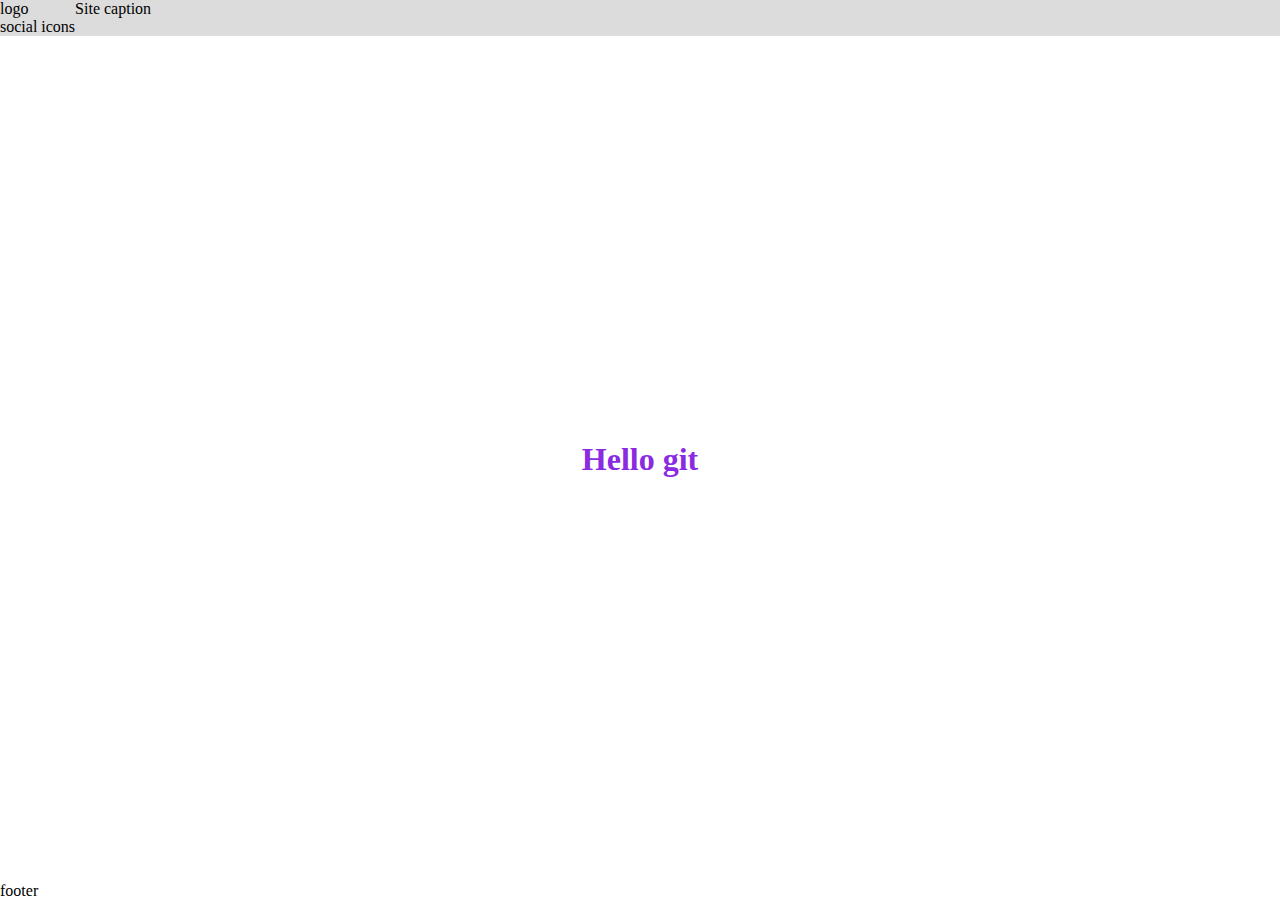
==== index.html @ 5a230e62 "from header" ====
<!DOCTYPE html>
<html lang="en">
  <head>
    <meta charset="UTF-8" />
    <meta name="viewport" content="width=device-width, initial-scale=1.0" />
    <title>Document</title>
    <link rel="stylesheet" href="style.css" />
  </head>
  <body>
    <div class="container">
      <header>
        <div class="siteInfo">
          <div class="logo">logo</div>
          <div class="socialIcons">social icons</div>
        </div>
        <div class="siteCaption">Site caption</div>
      </header>
      <section>
        <h1>Hello git</h1>
      </section>
      <footer>footer</footer>
    </div>
  </body>
</html>
---- style.css ----
body {
  margin: 0;
}
.container {
  display: flex;
  justify-content: space-between;
  flex-direction: column;
  min-height: 100vh;
}
header {
  background-color: #dcdcdc;
  display: flex;
}

h1 {
  text-align: center;
  color: blueviolet;
}
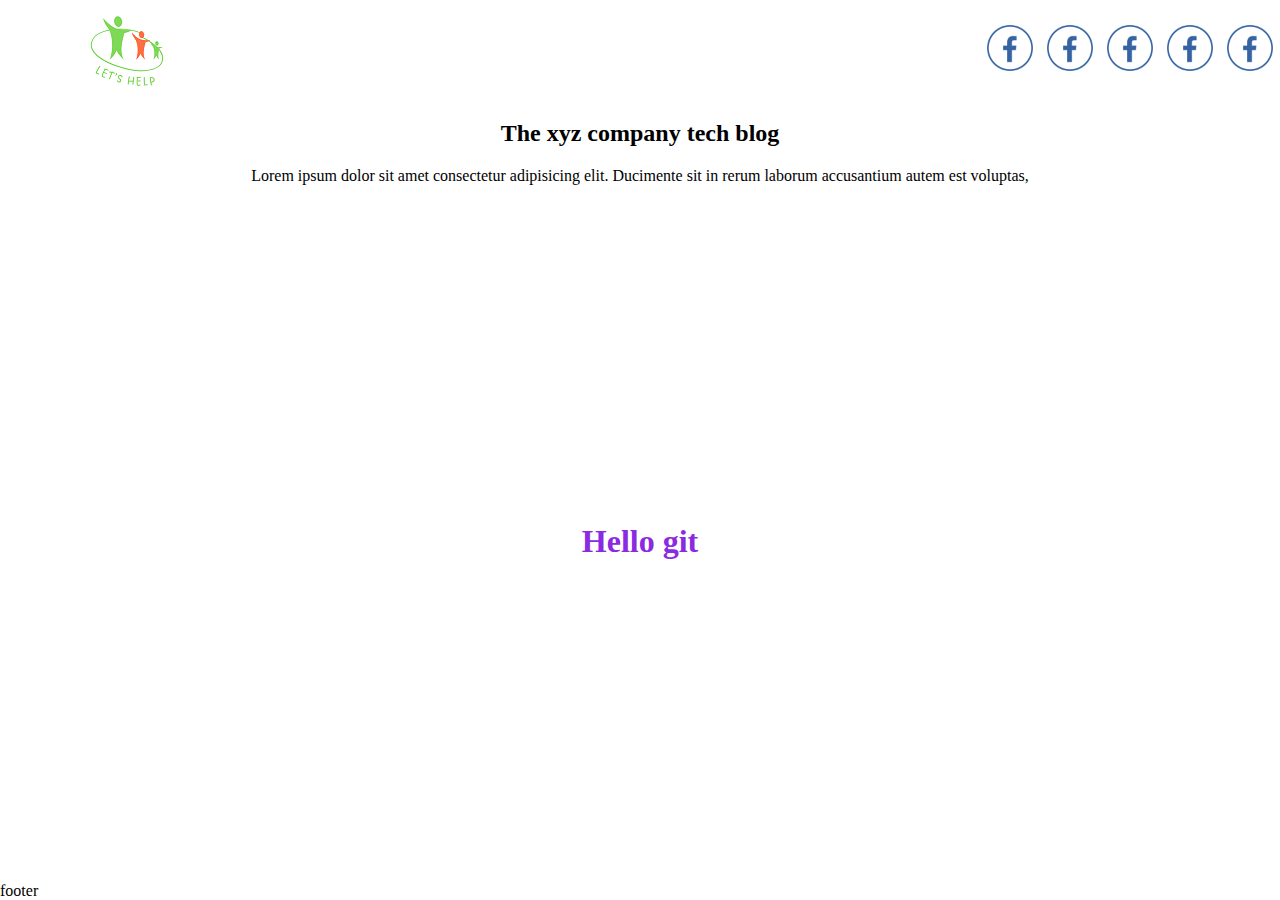
==== commit 1f20fd02: "adding icon logo and caption" ====
--- a/index.html
+++ b/index.html
@@ -8,16 +8,46 @@
   </head>
   <body>
     <div class="container">
+      <!-- Header -->
       <header>
         <div class="siteInfo">
-          <div class="logo">logo</div>
-          <div class="socialIcons">social icons</div>
+          <div class="siteInfo__logo">
+            <img class="resHeight" src="imgs/logo.png" alt="Logo" />
+          </div>
+          <div class="siteInfo__socialIcons">
+            <ul class="d-flex">
+              <li>
+                <a href="#"><img src="imgs/facebook-icon.png" /></a>
+              </li>
+              <li>
+                <a href="#"><img src="imgs/facebook-icon.png" /></a>
+              </li>
+              <li>
+                <a href="#"><img src="imgs/facebook-icon.png" /></a>
+              </li>
+              <li>
+                <a href="#"><img src="imgs/facebook-icon.png" /></a>
+              </li>
+              <li>
+                <a href="#"><img src="imgs/facebook-icon.png" /></a>
+              </li>
+            </ul>
+          </div>
         </div>
-        <div class="siteCaption">Site caption</div>
+        <div class="siteCaption text-center">
+          <h2>The xyz company tech blog</h2>
+          <p>
+            Lorem ipsum dolor sit amet consectetur adipisicing elit. Ducimente
+            sit in rerum laborum accusantium autem est voluptas,
+          </p>
+        </div>
       </header>
-      <section>
-        <h1>Hello git</h1>
-      </section>
+      <!-- Main Content -->
+      <main>
+        <section>
+          <h1>Hello git</h1>
+        </section>
+      </main>
       <footer>footer</footer>
     </div>
   </body>
--- a/style.css
+++ b/style.css
@@ -1,5 +1,11 @@
 body {
   margin: 0;
+}
+.d-flex {
+  display: flex;
+}
+.text-center {
+  text-align: center;
 }
 .container {
   display: flex;
@@ -8,8 +14,34 @@
   min-height: 100vh;
 }
 header {
-  background-color: #dcdcdc;
   display: flex;
+  flex-direction: column;
+}
+.siteInfo {
+  display: flex;
+  height: 100px;
+  flex-wrap: wrap;
+}
+.siteInfo div {
+  display: flex;
+  justify-content: center;
+  align-items: center;
+}
+.siteInfo__logo {
+  flex: 1;
+  flex-direction: column;
+}
+
+.siteInfo .siteInfo__socialIcons {
+  flex: 4;
+  justify-content: end;
+}
+.siteInfo__socialIcons img {
+  width: 50px;
+}
+.siteInfo__socialIcons ul li {
+  list-style: none;
+  margin: 0 5px;
 }
 
 h1 {
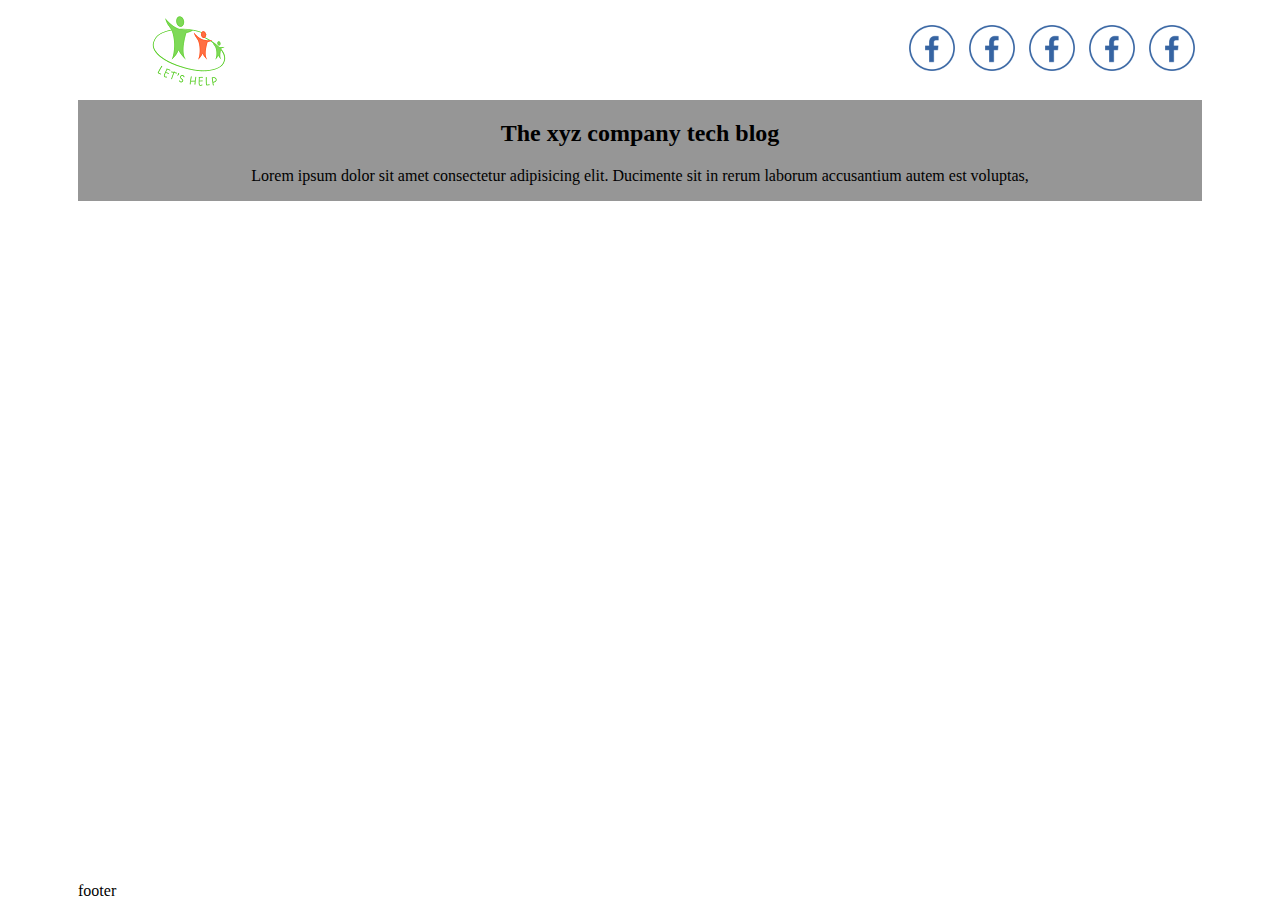
==== commit 046766c9: "bg of header caption" ====
--- a/index.html
+++ b/index.html
@@ -43,11 +43,7 @@
         </div>
       </header>
       <!-- Main Content -->
-      <main>
-        <section>
-          <h1>Hello git</h1>
-        </section>
-      </main>
+      <main></main>
       <footer>footer</footer>
     </div>
   </body>
--- a/style.css
+++ b/style.css
@@ -12,6 +12,8 @@
   justify-content: space-between;
   flex-direction: column;
   min-height: 100vh;
+  max-width: 1124px;
+  margin: 0 auto;
 }
 header {
   display: flex;
@@ -48,3 +50,33 @@
   text-align: center;
   color: blueviolet;
 }
+.siteCaption {
+  background-color: #969696;
+}
+.section-post {
+  display: flex;
+}
+.section-post__posts {
+  flex: 3;
+}
+.section-post__sidebar {
+  flex: 1;
+}
+
+.post__title {
+  margin-top: 0;
+}
+.post__publish {
+  display: flex;
+  justify-content: space-between;
+  flex: 2;
+  border-bottom: 1px solid grey;
+  margin-bottom: 20px;
+  padding-bottom: 10px;
+}
+.post__publish__right {
+  flex: 3;
+}
+.post__publish div {
+  flex: 1;
+}
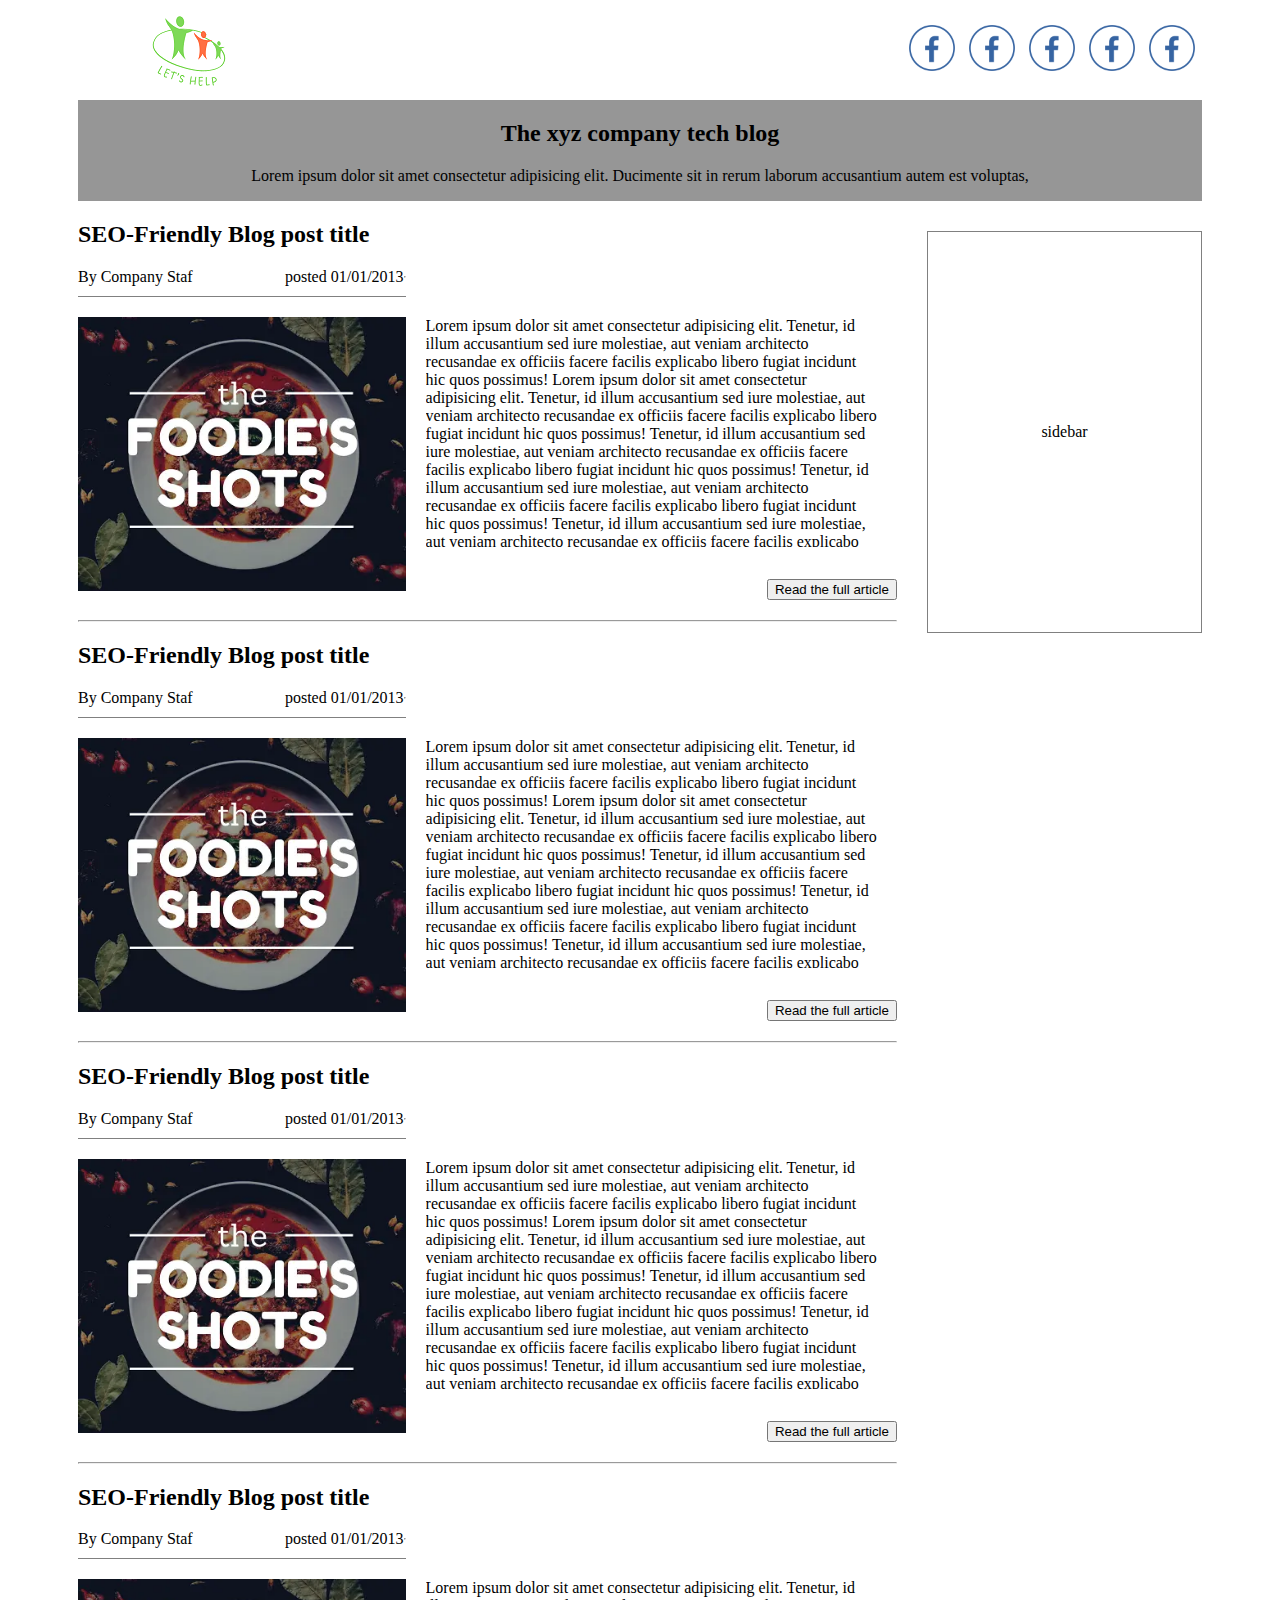
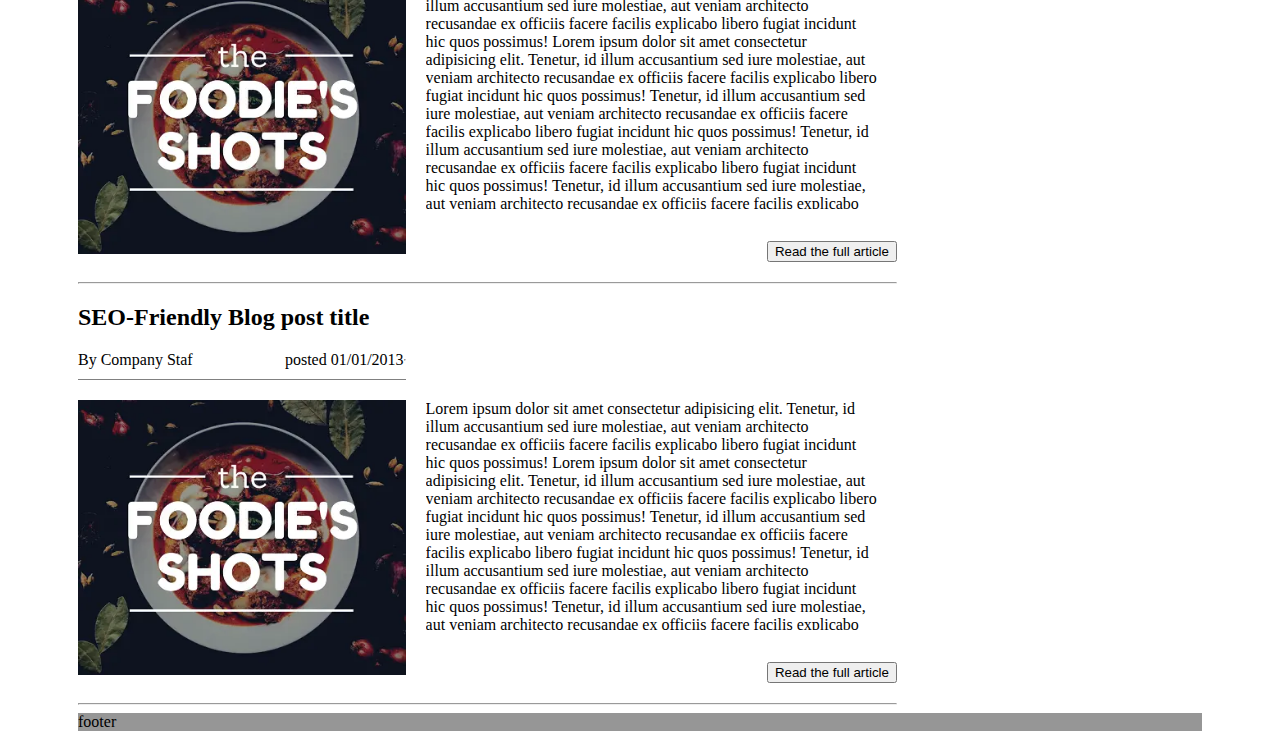
==== commit 075eeb10: "design of main section" ====
--- a/index.html
+++ b/index.html
@@ -43,7 +43,285 @@
         </div>
       </header>
       <!-- Main Content -->
-      <main></main>
+      <main>
+        <section class="section-post">
+          <div class="section-post__posts">
+            <article class="post">
+              <h2 class="post__title">SEO-Friendly Blog post title</h2>
+              <div class="post_container">
+                <div class="post__bio d-flex">
+                  <div class="post__publish">
+                    <div class="post__publish__publisher">By Company Staf</div>
+                    <div class="post__publish__date">posted 01/01/2013</div>
+                    <hr />
+                  </div>
+
+                  <div class="post__publish__right"></div>
+                </div>
+                <div class="post__content d-flex">
+                  <div class="post__content__image">
+                    <img
+                      class="mw-100"
+                      src="imgs/feature-img1.webp"
+                      alt="Feature image"
+                    />
+                  </div>
+                  <div class="post__content__desc">
+                    <div class="post__content__desc__text">
+                      Lorem ipsum dolor sit amet consectetur adipisicing elit.
+                      Tenetur, id illum accusantium sed iure molestiae, aut
+                      veniam architecto recusandae ex officiis facere facilis
+                      explicabo libero fugiat incidunt hic quos possimus! Lorem
+                      ipsum dolor sit amet consectetur adipisicing elit.
+                      Tenetur, id illum accusantium sed iure molestiae, aut
+                      veniam architecto recusandae ex officiis facere facilis
+                      explicabo libero fugiat incidunt hic quos possimus!
+                      Tenetur, id illum accusantium sed iure molestiae, aut
+                      veniam architecto recusandae ex officiis facere facilis
+                      explicabo libero fugiat incidunt hic quos possimus!
+                      Tenetur, id illum accusantium sed iure molestiae, aut
+                      veniam architecto recusandae ex officiis facere facilis
+                      explicabo libero fugiat incidunt hic quos possimus!
+                      Tenetur, id illum accusantium sed iure molestiae, aut
+                      veniam architecto recusandae ex officiis facere facilis
+                      explicabo libero fugiat incidunt hic quos possimus!
+                      Tenetur, id illum accusantium sed iure molestiae, aut
+                      veniam architecto recusandae ex officiis facere facilis
+                      explicabo libero fugiat incidunt hic quos possimus!
+                      Tenetur, id illum accusantium sed iure molestiae, aut
+                      veniam architecto recusandae ex officiis facere facilis
+                      explicabo libero fugiat incidunt hic quos possimus!
+                    </div>
+                    <div class="post__content__desc__read-more">
+                      <button>Read the full article</button>
+                    </div>
+                  </div>
+                </div>
+              </div>
+            </article>
+            <hr />
+            <article class="post">
+              <h2 class="post__title">SEO-Friendly Blog post title</h2>
+              <div class="post_container">
+                <div class="post__bio d-flex">
+                  <div class="post__publish">
+                    <div class="post__publish__publisher">By Company Staf</div>
+                    <div class="post__publish__date">posted 01/01/2013</div>
+                    <hr />
+                  </div>
+
+                  <div class="post__publish__right"></div>
+                </div>
+                <div class="post__content d-flex">
+                  <div class="post__content__image">
+                    <img
+                      class="mw-100"
+                      src="imgs/feature-img1.webp"
+                      alt="Feature image"
+                    />
+                  </div>
+                  <div class="post__content__desc">
+                    <div class="post__content__desc__text">
+                      Lorem ipsum dolor sit amet consectetur adipisicing elit.
+                      Tenetur, id illum accusantium sed iure molestiae, aut
+                      veniam architecto recusandae ex officiis facere facilis
+                      explicabo libero fugiat incidunt hic quos possimus! Lorem
+                      ipsum dolor sit amet consectetur adipisicing elit.
+                      Tenetur, id illum accusantium sed iure molestiae, aut
+                      veniam architecto recusandae ex officiis facere facilis
+                      explicabo libero fugiat incidunt hic quos possimus!
+                      Tenetur, id illum accusantium sed iure molestiae, aut
+                      veniam architecto recusandae ex officiis facere facilis
+                      explicabo libero fugiat incidunt hic quos possimus!
+                      Tenetur, id illum accusantium sed iure molestiae, aut
+                      veniam architecto recusandae ex officiis facere facilis
+                      explicabo libero fugiat incidunt hic quos possimus!
+                      Tenetur, id illum accusantium sed iure molestiae, aut
+                      veniam architecto recusandae ex officiis facere facilis
+                      explicabo libero fugiat incidunt hic quos possimus!
+                      Tenetur, id illum accusantium sed iure molestiae, aut
+                      veniam architecto recusandae ex officiis facere facilis
+                      explicabo libero fugiat incidunt hic quos possimus!
+                      Tenetur, id illum accusantium sed iure molestiae, aut
+                      veniam architecto recusandae ex officiis facere facilis
+                      explicabo libero fugiat incidunt hic quos possimus!
+                    </div>
+                    <div class="post__content__desc__read-more">
+                      <button>Read the full article</button>
+                    </div>
+                  </div>
+                </div>
+              </div>
+            </article>
+            <hr />
+            <article class="post">
+              <h2 class="post__title">SEO-Friendly Blog post title</h2>
+              <div class="post_container">
+                <div class="post__bio d-flex">
+                  <div class="post__publish">
+                    <div class="post__publish__publisher">By Company Staf</div>
+                    <div class="post__publish__date">posted 01/01/2013</div>
+                    <hr />
+                  </div>
+
+                  <div class="post__publish__right"></div>
+                </div>
+                <div class="post__content d-flex">
+                  <div class="post__content__image">
+                    <img
+                      class="mw-100"
+                      src="imgs/feature-img1.webp"
+                      alt="Feature image"
+                    />
+                  </div>
+                  <div class="post__content__desc">
+                    <div class="post__content__desc__text">
+                      Lorem ipsum dolor sit amet consectetur adipisicing elit.
+                      Tenetur, id illum accusantium sed iure molestiae, aut
+                      veniam architecto recusandae ex officiis facere facilis
+                      explicabo libero fugiat incidunt hic quos possimus! Lorem
+                      ipsum dolor sit amet consectetur adipisicing elit.
+                      Tenetur, id illum accusantium sed iure molestiae, aut
+                      veniam architecto recusandae ex officiis facere facilis
+                      explicabo libero fugiat incidunt hic quos possimus!
+                      Tenetur, id illum accusantium sed iure molestiae, aut
+                      veniam architecto recusandae ex officiis facere facilis
+                      explicabo libero fugiat incidunt hic quos possimus!
+                      Tenetur, id illum accusantium sed iure molestiae, aut
+                      veniam architecto recusandae ex officiis facere facilis
+                      explicabo libero fugiat incidunt hic quos possimus!
+                      Tenetur, id illum accusantium sed iure molestiae, aut
+                      veniam architecto recusandae ex officiis facere facilis
+                      explicabo libero fugiat incidunt hic quos possimus!
+                      Tenetur, id illum accusantium sed iure molestiae, aut
+                      veniam architecto recusandae ex officiis facere facilis
+                      explicabo libero fugiat incidunt hic quos possimus!
+                      Tenetur, id illum accusantium sed iure molestiae, aut
+                      veniam architecto recusandae ex officiis facere facilis
+                      explicabo libero fugiat incidunt hic quos possimus!
+                    </div>
+                    <div class="post__content__desc__read-more">
+                      <button>Read the full article</button>
+                    </div>
+                  </div>
+                </div>
+              </div>
+            </article>
+            <hr />
+            <article class="post">
+              <h2 class="post__title">SEO-Friendly Blog post title</h2>
+              <div class="post_container">
+                <div class="post__bio d-flex">
+                  <div class="post__publish">
+                    <div class="post__publish__publisher">By Company Staf</div>
+                    <div class="post__publish__date">posted 01/01/2013</div>
+                    <hr />
+                  </div>
+
+                  <div class="post__publish__right"></div>
+                </div>
+                <div class="post__content d-flex">
+                  <div class="post__content__image">
+                    <img
+                      class="mw-100"
+                      src="imgs/feature-img1.webp"
+                      alt="Feature image"
+                    />
+                  </div>
+                  <div class="post__content__desc">
+                    <div class="post__content__desc__text">
+                      Lorem ipsum dolor sit amet consectetur adipisicing elit.
+                      Tenetur, id illum accusantium sed iure molestiae, aut
+                      veniam architecto recusandae ex officiis facere facilis
+                      explicabo libero fugiat incidunt hic quos possimus! Lorem
+                      ipsum dolor sit amet consectetur adipisicing elit.
+                      Tenetur, id illum accusantium sed iure molestiae, aut
+                      veniam architecto recusandae ex officiis facere facilis
+                      explicabo libero fugiat incidunt hic quos possimus!
+                      Tenetur, id illum accusantium sed iure molestiae, aut
+                      veniam architecto recusandae ex officiis facere facilis
+                      explicabo libero fugiat incidunt hic quos possimus!
+                      Tenetur, id illum accusantium sed iure molestiae, aut
+                      veniam architecto recusandae ex officiis facere facilis
+                      explicabo libero fugiat incidunt hic quos possimus!
+                      Tenetur, id illum accusantium sed iure molestiae, aut
+                      veniam architecto recusandae ex officiis facere facilis
+                      explicabo libero fugiat incidunt hic quos possimus!
+                      Tenetur, id illum accusantium sed iure molestiae, aut
+                      veniam architecto recusandae ex officiis facere facilis
+                      explicabo libero fugiat incidunt hic quos possimus!
+                      Tenetur, id illum accusantium sed iure molestiae, aut
+                      veniam architecto recusandae ex officiis facere facilis
+                      explicabo libero fugiat incidunt hic quos possimus!
+                    </div>
+                    <div class="post__content__desc__read-more">
+                      <button>Read the full article</button>
+                    </div>
+                  </div>
+                </div>
+              </div>
+            </article>
+            <hr />
+            <article class="post">
+              <h2 class="post__title">SEO-Friendly Blog post title</h2>
+              <div class="post_container">
+                <div class="post__bio d-flex">
+                  <div class="post__publish">
+                    <div class="post__publish__publisher">By Company Staf</div>
+                    <div class="post__publish__date text-right">
+                      posted 01/01/2013
+                    </div>
+                    <hr />
+                  </div>
+
+                  <div class="post__publish__right"></div>
+                </div>
+                <div class="post__content d-flex">
+                  <div class="post__content__image">
+                    <img
+                      class="mw-100"
+                      src="imgs/feature-img1.webp"
+                      alt="Feature image"
+                    />
+                  </div>
+                  <div class="post__content__desc">
+                    <div class="post__content__desc__text">
+                      Lorem ipsum dolor sit amet consectetur adipisicing elit.
+                      Tenetur, id illum accusantium sed iure molestiae, aut
+                      veniam architecto recusandae ex officiis facere facilis
+                      explicabo libero fugiat incidunt hic quos possimus! Lorem
+                      ipsum dolor sit amet consectetur adipisicing elit.
+                      Tenetur, id illum accusantium sed iure molestiae, aut
+                      veniam architecto recusandae ex officiis facere facilis
+                      explicabo libero fugiat incidunt hic quos possimus!
+                      Tenetur, id illum accusantium sed iure molestiae, aut
+                      veniam architecto recusandae ex officiis facere facilis
+                      explicabo libero fugiat incidunt hic quos possimus!
+                      Tenetur, id illum accusantium sed iure molestiae, aut
+                      veniam architecto recusandae ex officiis facere facilis
+                      explicabo libero fugiat incidunt hic quos possimus!
+                      Tenetur, id illum accusantium sed iure molestiae, aut
+                      veniam architecto recusandae ex officiis facere facilis
+                      explicabo libero fugiat incidunt hic quos possimus!
+                      Tenetur, id illum accusantium sed iure molestiae, aut
+                      veniam architecto recusandae ex officiis facere facilis
+                      explicabo libero fugiat incidunt hic quos possimus!
+                      Tenetur, id illum accusantium sed iure molestiae, aut
+                      veniam architecto recusandae ex officiis facere facilis
+                      explicabo libero fugiat incidunt hic quos possimus!
+                    </div>
+                    <div class="post__content__desc__read-more">
+                      <button>Read the full article</button>
+                    </div>
+                  </div>
+                </div>
+              </div>
+            </article>
+            <hr />
+          </div>
+          <div class="section-post__sidebar">sidebar</div>
+        </section>
+      </main>
       <footer>footer</footer>
     </div>
   </body>
--- a/style.css
+++ b/style.css
@@ -50,9 +50,11 @@
   text-align: center;
   color: blueviolet;
 }
+
 .siteCaption {
   background-color: #969696;
 }
+
 .section-post {
   display: flex;
 }
@@ -61,8 +63,16 @@
 }
 .section-post__sidebar {
   flex: 1;
+  height: 400px;
+  border: 1px solid grey;
+  display: flex;
+  justify-content: center;
+  align-items: center;
+  margin: 30px 0 30px 30px;
 }
-
+article.post {
+  margin: 20px 0;
+}
 .post__title {
   margin-top: 0;
 }
@@ -80,3 +90,41 @@
 .post__publish div {
   flex: 1;
 }
+.post__content__image {
+  flex: 2;
+}
+.post__content__image {
+  flex: 2;
+}
+.post__content__desc {
+  flex: 3;
+}
+.mw-100 {
+  max-width: 100%;
+}
+
+.post__content {
+  height: 283px;
+}
+.post__content__desc {
+  flex: 3;
+  height: 283px;
+  display: flex;
+  justify-content: space-between;
+  flex-direction: column;
+  align-items: end;
+}
+.post__content__desc__text {
+  max-height: 230px;
+  overflow: hidden;
+  margin: 0 20px;
+}
+.text-right {
+  text-align: right;
+}
+.post__publish__date {
+  text-align: right;
+}
+footer {
+  background-color: #969696;
+}
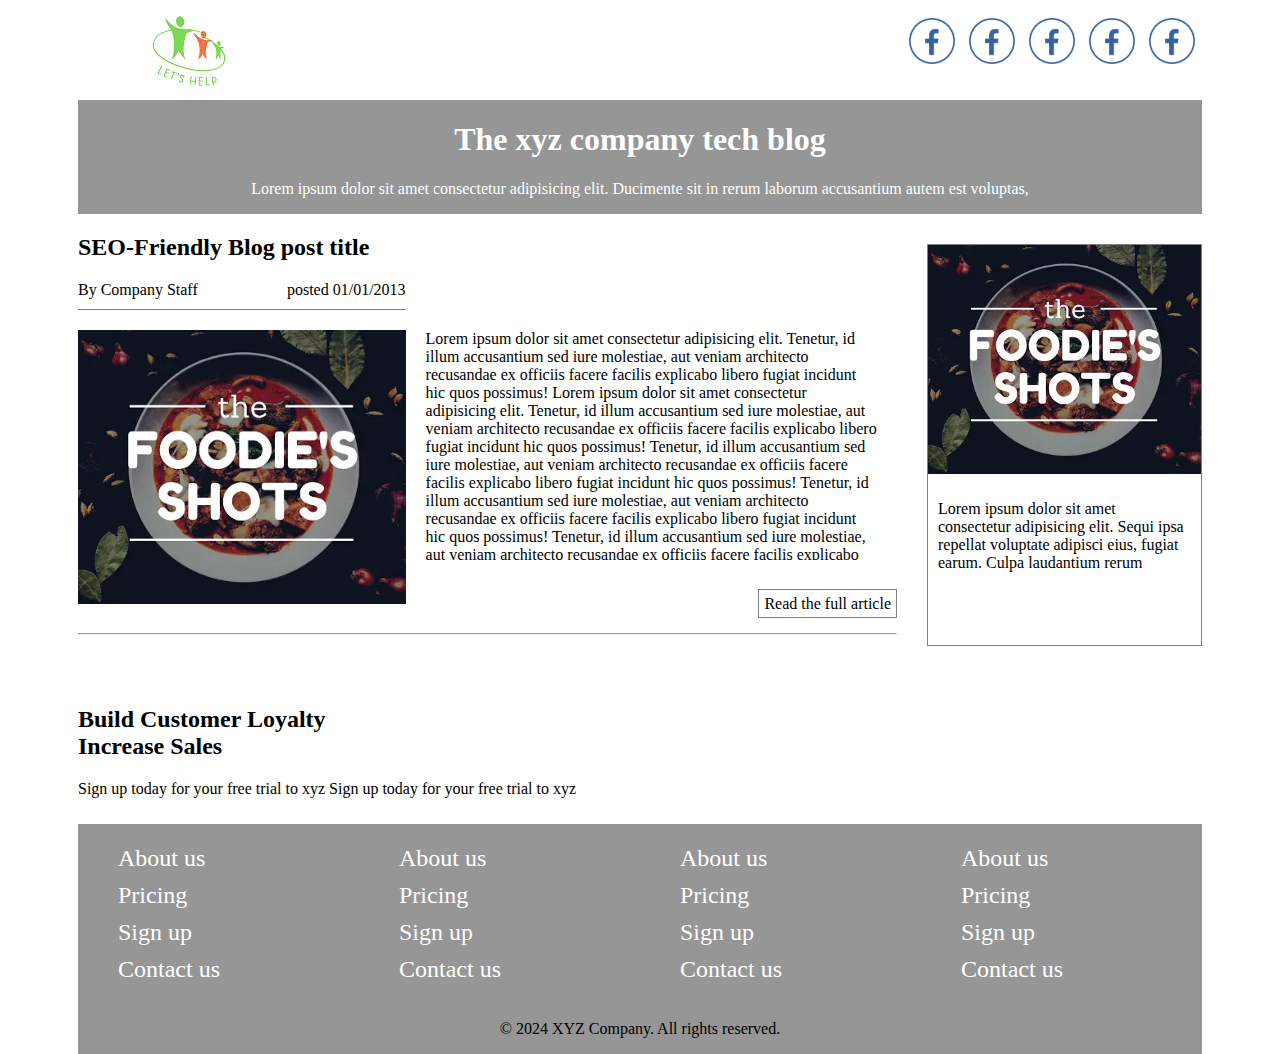
==== commit 27f09c93: "refactor" ====
--- a/index.html
+++ b/index.html
@@ -14,28 +14,38 @@
           <div class="siteInfo__logo">
             <img class="resHeight" src="imgs/logo.png" alt="Logo" />
           </div>
-          <div class="siteInfo__socialIcons">
-            <ul class="d-flex">
+          <nav class="siteInfo__socialIcons flex-container" role="navigation">
+            <ul class="flex-container">
               <li>
-                <a href="#"><img src="imgs/facebook-icon.png" /></a>
+                <a href="#"
+                  ><img src="imgs/facebook-icon.png" alt="Facebook icon"
+                /></a>
               </li>
               <li>
-                <a href="#"><img src="imgs/facebook-icon.png" /></a>
+                <a href="#"
+                  ><img src="imgs/facebook-icon.png" alt="Twitter icon"
+                /></a>
               </li>
               <li>
-                <a href="#"><img src="imgs/facebook-icon.png" /></a>
+                <a href="#"
+                  ><img src="imgs/facebook-icon.png" alt="Youtube icon"
+                /></a>
               </li>
               <li>
-                <a href="#"><img src="imgs/facebook-icon.png" /></a>
+                <a href="#"
+                  ><img src="imgs/facebook-icon.png" alt="Instagram icon"
+                /></a>
               </li>
               <li>
-                <a href="#"><img src="imgs/facebook-icon.png" /></a>
+                <a href="#"
+                  ><img src="imgs/facebook-icon.png" alt="Linkedin icon"
+                /></a>
               </li>
             </ul>
-          </div>
+          </nav>
         </div>
         <div class="siteCaption text-center">
-          <h2>The xyz company tech blog</h2>
+          <h1>The xyz company tech blog</h1>
           <p>
             Lorem ipsum dolor sit amet consectetur adipisicing elit. Ducimente
             sit in rerum laborum accusantium autem est voluptas,
@@ -43,25 +53,24 @@
         </div>
       </header>
       <!-- Main Content -->
-      <main>
+      <main role="main">
         <section class="section-post">
           <div class="section-post__posts">
             <article class="post">
               <h2 class="post__title">SEO-Friendly Blog post title</h2>
               <div class="post_container">
-                <div class="post__bio d-flex">
+                <div class="post__bio flex-container">
                   <div class="post__publish">
-                    <div class="post__publish__publisher">By Company Staf</div>
+                    <div class="post__publish__publisher">By Company Staff</div>
                     <div class="post__publish__date">posted 01/01/2013</div>
-                    <hr />
                   </div>
 
                   <div class="post__publish__right"></div>
                 </div>
-                <div class="post__content d-flex">
+                <div class="post__content flex-container">
                   <div class="post__content__image">
                     <img
-                      class="mw-100"
+                      class="full-width"
                       src="imgs/feature-img1.webp"
                       alt="Feature image"
                     />
@@ -93,225 +102,9 @@
                       explicabo libero fugiat incidunt hic quos possimus!
                     </div>
                     <div class="post__content__desc__read-more">
-                      <button>Read the full article</button>
-                    </div>
-                  </div>
-                </div>
-              </div>
-            </article>
-            <hr />
-            <article class="post">
-              <h2 class="post__title">SEO-Friendly Blog post title</h2>
-              <div class="post_container">
-                <div class="post__bio d-flex">
-                  <div class="post__publish">
-                    <div class="post__publish__publisher">By Company Staf</div>
-                    <div class="post__publish__date">posted 01/01/2013</div>
-                    <hr />
-                  </div>
-
-                  <div class="post__publish__right"></div>
-                </div>
-                <div class="post__content d-flex">
-                  <div class="post__content__image">
-                    <img
-                      class="mw-100"
-                      src="imgs/feature-img1.webp"
-                      alt="Feature image"
-                    />
-                  </div>
-                  <div class="post__content__desc">
-                    <div class="post__content__desc__text">
-                      Lorem ipsum dolor sit amet consectetur adipisicing elit.
-                      Tenetur, id illum accusantium sed iure molestiae, aut
-                      veniam architecto recusandae ex officiis facere facilis
-                      explicabo libero fugiat incidunt hic quos possimus! Lorem
-                      ipsum dolor sit amet consectetur adipisicing elit.
-                      Tenetur, id illum accusantium sed iure molestiae, aut
-                      veniam architecto recusandae ex officiis facere facilis
-                      explicabo libero fugiat incidunt hic quos possimus!
-                      Tenetur, id illum accusantium sed iure molestiae, aut
-                      veniam architecto recusandae ex officiis facere facilis
-                      explicabo libero fugiat incidunt hic quos possimus!
-                      Tenetur, id illum accusantium sed iure molestiae, aut
-                      veniam architecto recusandae ex officiis facere facilis
-                      explicabo libero fugiat incidunt hic quos possimus!
-                      Tenetur, id illum accusantium sed iure molestiae, aut
-                      veniam architecto recusandae ex officiis facere facilis
-                      explicabo libero fugiat incidunt hic quos possimus!
-                      Tenetur, id illum accusantium sed iure molestiae, aut
-                      veniam architecto recusandae ex officiis facere facilis
-                      explicabo libero fugiat incidunt hic quos possimus!
-                      Tenetur, id illum accusantium sed iure molestiae, aut
-                      veniam architecto recusandae ex officiis facere facilis
-                      explicabo libero fugiat incidunt hic quos possimus!
-                    </div>
-                    <div class="post__content__desc__read-more">
-                      <button>Read the full article</button>
-                    </div>
-                  </div>
-                </div>
-              </div>
-            </article>
-            <hr />
-            <article class="post">
-              <h2 class="post__title">SEO-Friendly Blog post title</h2>
-              <div class="post_container">
-                <div class="post__bio d-flex">
-                  <div class="post__publish">
-                    <div class="post__publish__publisher">By Company Staf</div>
-                    <div class="post__publish__date">posted 01/01/2013</div>
-                    <hr />
-                  </div>
-
-                  <div class="post__publish__right"></div>
-                </div>
-                <div class="post__content d-flex">
-                  <div class="post__content__image">
-                    <img
-                      class="mw-100"
-                      src="imgs/feature-img1.webp"
-                      alt="Feature image"
-                    />
-                  </div>
-                  <div class="post__content__desc">
-                    <div class="post__content__desc__text">
-                      Lorem ipsum dolor sit amet consectetur adipisicing elit.
-                      Tenetur, id illum accusantium sed iure molestiae, aut
-                      veniam architecto recusandae ex officiis facere facilis
-                      explicabo libero fugiat incidunt hic quos possimus! Lorem
-                      ipsum dolor sit amet consectetur adipisicing elit.
-                      Tenetur, id illum accusantium sed iure molestiae, aut
-                      veniam architecto recusandae ex officiis facere facilis
-                      explicabo libero fugiat incidunt hic quos possimus!
-                      Tenetur, id illum accusantium sed iure molestiae, aut
-                      veniam architecto recusandae ex officiis facere facilis
-                      explicabo libero fugiat incidunt hic quos possimus!
-                      Tenetur, id illum accusantium sed iure molestiae, aut
-                      veniam architecto recusandae ex officiis facere facilis
-                      explicabo libero fugiat incidunt hic quos possimus!
-                      Tenetur, id illum accusantium sed iure molestiae, aut
-                      veniam architecto recusandae ex officiis facere facilis
-                      explicabo libero fugiat incidunt hic quos possimus!
-                      Tenetur, id illum accusantium sed iure molestiae, aut
-                      veniam architecto recusandae ex officiis facere facilis
-                      explicabo libero fugiat incidunt hic quos possimus!
-                      Tenetur, id illum accusantium sed iure molestiae, aut
-                      veniam architecto recusandae ex officiis facere facilis
-                      explicabo libero fugiat incidunt hic quos possimus!
-                    </div>
-                    <div class="post__content__desc__read-more">
-                      <button>Read the full article</button>
-                    </div>
-                  </div>
-                </div>
-              </div>
-            </article>
-            <hr />
-            <article class="post">
-              <h2 class="post__title">SEO-Friendly Blog post title</h2>
-              <div class="post_container">
-                <div class="post__bio d-flex">
-                  <div class="post__publish">
-                    <div class="post__publish__publisher">By Company Staf</div>
-                    <div class="post__publish__date">posted 01/01/2013</div>
-                    <hr />
-                  </div>
-
-                  <div class="post__publish__right"></div>
-                </div>
-                <div class="post__content d-flex">
-                  <div class="post__content__image">
-                    <img
-                      class="mw-100"
-                      src="imgs/feature-img1.webp"
-                      alt="Feature image"
-                    />
-                  </div>
-                  <div class="post__content__desc">
-                    <div class="post__content__desc__text">
-                      Lorem ipsum dolor sit amet consectetur adipisicing elit.
-                      Tenetur, id illum accusantium sed iure molestiae, aut
-                      veniam architecto recusandae ex officiis facere facilis
-                      explicabo libero fugiat incidunt hic quos possimus! Lorem
-                      ipsum dolor sit amet consectetur adipisicing elit.
-                      Tenetur, id illum accusantium sed iure molestiae, aut
-                      veniam architecto recusandae ex officiis facere facilis
-                      explicabo libero fugiat incidunt hic quos possimus!
-                      Tenetur, id illum accusantium sed iure molestiae, aut
-                      veniam architecto recusandae ex officiis facere facilis
-                      explicabo libero fugiat incidunt hic quos possimus!
-                      Tenetur, id illum accusantium sed iure molestiae, aut
-                      veniam architecto recusandae ex officiis facere facilis
-                      explicabo libero fugiat incidunt hic quos possimus!
-                      Tenetur, id illum accusantium sed iure molestiae, aut
-                      veniam architecto recusandae ex officiis facere facilis
-                      explicabo libero fugiat incidunt hic quos possimus!
-                      Tenetur, id illum accusantium sed iure molestiae, aut
-                      veniam architecto recusandae ex officiis facere facilis
-                      explicabo libero fugiat incidunt hic quos possimus!
-                      Tenetur, id illum accusantium sed iure molestiae, aut
-                      veniam architecto recusandae ex officiis facere facilis
-                      explicabo libero fugiat incidunt hic quos possimus!
-                    </div>
-                    <div class="post__content__desc__read-more">
-                      <button>Read the full article</button>
-                    </div>
-                  </div>
-                </div>
-              </div>
-            </article>
-            <hr />
-            <article class="post">
-              <h2 class="post__title">SEO-Friendly Blog post title</h2>
-              <div class="post_container">
-                <div class="post__bio d-flex">
-                  <div class="post__publish">
-                    <div class="post__publish__publisher">By Company Staf</div>
-                    <div class="post__publish__date text-right">
-                      posted 01/01/2013
-                    </div>
-                    <hr />
-                  </div>
-
-                  <div class="post__publish__right"></div>
-                </div>
-                <div class="post__content d-flex">
-                  <div class="post__content__image">
-                    <img
-                      class="mw-100"
-                      src="imgs/feature-img1.webp"
-                      alt="Feature image"
-                    />
-                  </div>
-                  <div class="post__content__desc">
-                    <div class="post__content__desc__text">
-                      Lorem ipsum dolor sit amet consectetur adipisicing elit.
-                      Tenetur, id illum accusantium sed iure molestiae, aut
-                      veniam architecto recusandae ex officiis facere facilis
-                      explicabo libero fugiat incidunt hic quos possimus! Lorem
-                      ipsum dolor sit amet consectetur adipisicing elit.
-                      Tenetur, id illum accusantium sed iure molestiae, aut
-                      veniam architecto recusandae ex officiis facere facilis
-                      explicabo libero fugiat incidunt hic quos possimus!
-                      Tenetur, id illum accusantium sed iure molestiae, aut
-                      veniam architecto recusandae ex officiis facere facilis
-                      explicabo libero fugiat incidunt hic quos possimus!
-                      Tenetur, id illum accusantium sed iure molestiae, aut
-                      veniam architecto recusandae ex officiis facere facilis
-                      explicabo libero fugiat incidunt hic quos possimus!
-                      Tenetur, id illum accusantium sed iure molestiae, aut
-                      veniam architecto recusandae ex officiis facere facilis
-                      explicabo libero fugiat incidunt hic quos possimus!
-                      Tenetur, id illum accusantium sed iure molestiae, aut
-                      veniam architecto recusandae ex officiis facere facilis
-                      explicabo libero fugiat incidunt hic quos possimus!
-                      Tenetur, id illum accusantium sed iure molestiae, aut
-                      veniam architecto recusandae ex officiis facere facilis
-                      explicabo libero fugiat incidunt hic quos possimus!
-                    </div>
-                    <div class="post__content__desc__read-more">
-                      <button>Read the full article</button>
+                      <a class="read-more-button" href="#"
+                        >Read the full article</a
+                      >
                     </div>
                   </div>
                 </div>
@@ -319,10 +112,61 @@
             </article>
             <hr />
           </div>
-          <div class="section-post__sidebar">sidebar</div>
+          <aside class="section-post__sidebar">
+            <img
+              class="full-width"
+              src="imgs/feature-img1.webp"
+              alt="Feature image"
+            />
+            <p class="p10">
+              Lorem ipsum dolor sit amet consectetur adipisicing elit. Sequi
+              ipsa repellat voluptate adipisci eius, fugiat earum. Culpa
+              laudantium rerum
+            </p>
+          </aside>
         </section>
+        <div class="section-signup py10">
+          <h2>
+            Build Customer Loyalty <br />
+            Increase Sales
+          </h2>
+          <p>
+            Sign up today for your free trial to xyz Sign up today for your free
+            trial to xyz
+          </p>
+        </div>
       </main>
-      <footer>footer</footer>
+      <footer role="contentinfo">
+        <nav class="flex-container">
+          <ul>
+            <li><a href="#">About us</a></li>
+            <li><a href="#">Pricing</a></li>
+            <li><a href="#">Sign up</a></li>
+            <li><a href="#">Contact us</a></li>
+          </ul>
+          <ul>
+            <li><a href="#">About us</a></li>
+            <li><a href="#">Pricing</a></li>
+            <li><a href="#">Sign up</a></li>
+            <li><a href="#">Contact us</a></li>
+          </ul>
+          <ul>
+            <li><a href="#">About us</a></li>
+            <li><a href="#">Pricing</a></li>
+            <li><a href="#">Sign up</a></li>
+            <li><a href="#">Contact us</a></li>
+          </ul>
+          <ul>
+            <li><a href="#">About us</a></li>
+            <li><a href="#">Pricing</a></li>
+            <li><a href="#">Sign up</a></li>
+            <li><a href="#">Contact us</a></li>
+          </ul>
+        </nav>
+        <p class="copy-write text-center">
+          &copy; 2024 XYZ Company. All rights reserved.
+        </p>
+      </footer>
     </div>
   </body>
 </html>
--- a/style.css
+++ b/style.css
@@ -1,7 +1,21 @@
+/*some helping classes*/
+.p10 {
+  padding: 10px;
+}
+.py10 {
+  padding-top: 10px;
+  padding-bottom: 10px;
+}
+
+.m10 {
+  margin: 0;
+}
+
 body {
   margin: 0;
+  font-size: 1rem;
 }
-.d-flex {
+.flex-container {
   display: flex;
 }
 .text-center {
@@ -46,13 +60,12 @@
   margin: 0 5px;
 }
 
-h1 {
-  text-align: center;
-  color: blueviolet;
-}
-
 .siteCaption {
   background-color: #969696;
+  color: #fff;
+}
+.siteCaption h1 {
+  font-size: 2em;
 }
 
 .section-post {
@@ -65,11 +78,14 @@
   flex: 1;
   height: 400px;
   border: 1px solid grey;
-  display: flex;
   justify-content: center;
   align-items: center;
   margin: 30px 0 30px 30px;
+  justify-content: flex-start;
+  display: flex;
+  flex-direction: column;
 }
+
 article.post {
   margin: 20px 0;
 }
@@ -99,7 +115,7 @@
 .post__content__desc {
   flex: 3;
 }
-.mw-100 {
+.full-width {
   max-width: 100%;
 }
 
@@ -128,3 +144,31 @@
 footer {
   background-color: #969696;
 }
+
+.post__content__desc__read-more a {
+  border: 1px solid grey;
+  color: #000;
+  padding: 5px;
+  text-decoration: none;
+}
+.post__content__desc__read-more a:hover {
+  border: 1px solid lightseagreen;
+}
+footer {
+  flex-wrap: wrap;
+}
+footer nav ul {
+  flex: 1;
+}
+footer nav a {
+  color: #fff;
+  text-decoration: none;
+  font-size: 1.5em;
+}
+footer nav a:hover {
+  color: #ff7f50;
+}
+footer nav li {
+  list-style: none;
+  padding: 5px 0;
+}
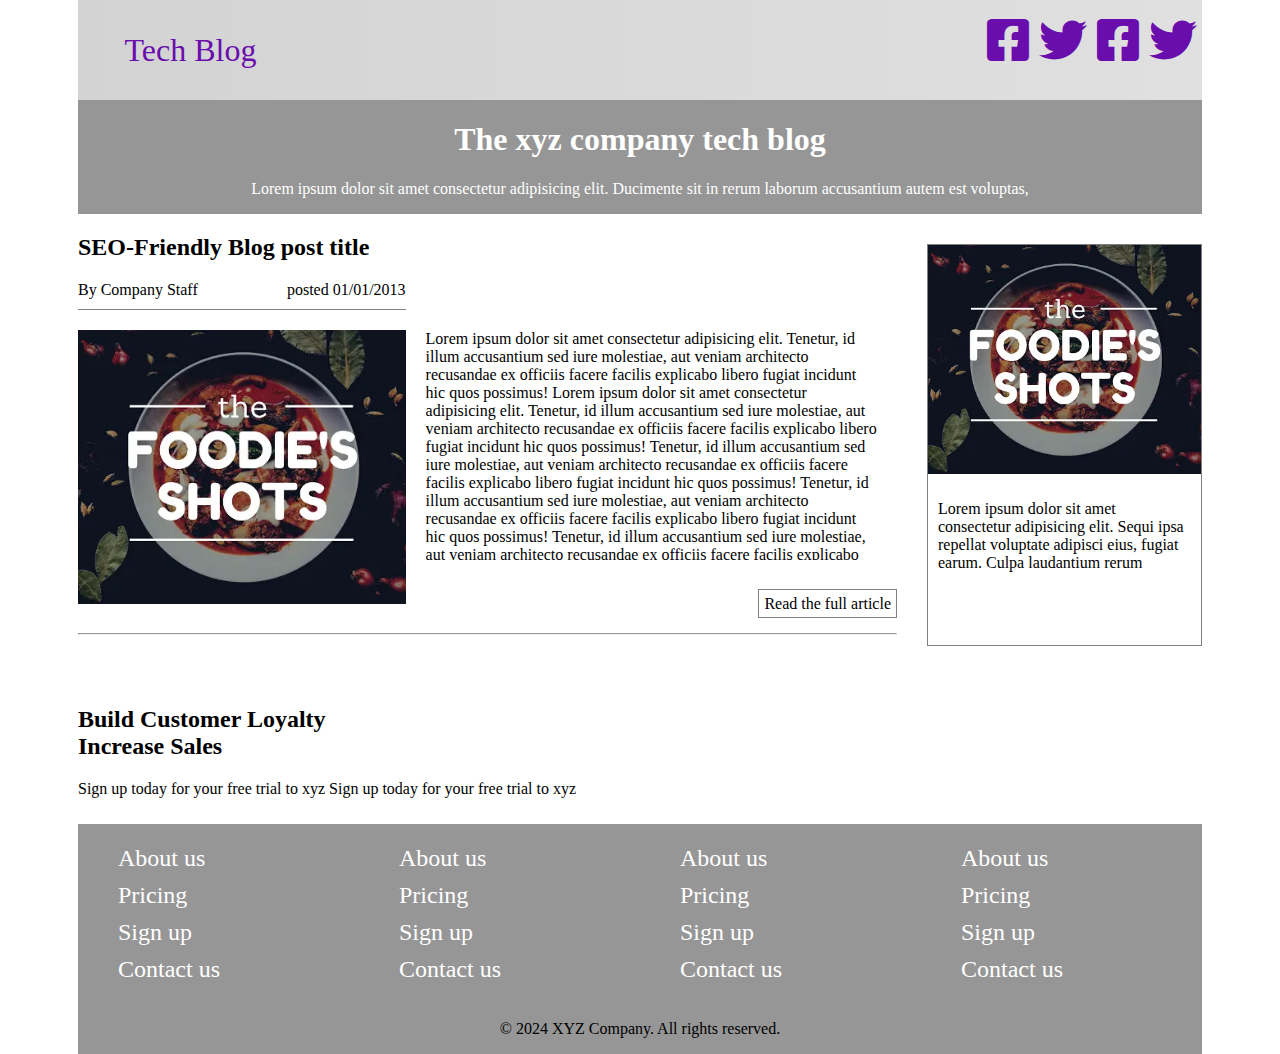
==== commit ba6172a4: "adding post page" ====
--- a/index.html
+++ b/index.html
@@ -4,6 +4,10 @@
     <meta charset="UTF-8" />
     <meta name="viewport" content="width=device-width, initial-scale=1.0" />
     <title>Document</title>
+    <link
+      rel="stylesheet"
+      href="https://cdnjs.cloudflare.com/ajax/libs/font-awesome/6.0.0-beta3/css/all.min.css"
+    />
     <link rel="stylesheet" href="style.css" />
   </head>
   <body>
@@ -12,34 +16,22 @@
       <header>
         <div class="siteInfo">
           <div class="siteInfo__logo">
-            <img class="resHeight" src="imgs/logo.png" alt="Logo" />
+            <a class="text-logo" href="index.html">Tech Blog</a>
+            <!-- <img class="resHeight" src="imgs/logo.png" alt="Logo" /> -->
           </div>
           <nav class="siteInfo__socialIcons flex-container" role="navigation">
             <ul class="flex-container">
               <li>
-                <a href="#"
-                  ><img src="imgs/facebook-icon.png" alt="Facebook icon"
-                /></a>
+                <a href="#"><i class="fab fa-facebook-square"></i></a>
               </li>
               <li>
-                <a href="#"
-                  ><img src="imgs/facebook-icon.png" alt="Twitter icon"
-                /></a>
+                <a href="#"><i class="fab fa-twitter square-icon"></i></a>
               </li>
               <li>
-                <a href="#"
-                  ><img src="imgs/facebook-icon.png" alt="Youtube icon"
-                /></a>
+                <a href="#"><i class="fab fa-facebook-square"></i></a>
               </li>
               <li>
-                <a href="#"
-                  ><img src="imgs/facebook-icon.png" alt="Instagram icon"
-                /></a>
-              </li>
-              <li>
-                <a href="#"
-                  ><img src="imgs/facebook-icon.png" alt="Linkedin icon"
-                /></a>
+                <a href="#"><i class="fab fa-twitter square-icon"></i></a>
               </li>
             </ul>
           </nav>
@@ -102,7 +94,7 @@
                       explicabo libero fugiat incidunt hic quos possimus!
                     </div>
                     <div class="post__content__desc__read-more">
-                      <a class="read-more-button" href="#"
+                      <a class="read-more-button" href="post.html"
                         >Read the full article</a
                       >
                     </div>
--- a/style.css
+++ b/style.css
@@ -37,6 +37,14 @@
   display: flex;
   height: 100px;
   flex-wrap: wrap;
+  background: linear-gradient(to right, #d3d3d3, #e0e0e0);
+}
+
+.siteInfo__logo a {
+  font-family: "Great Vibes", cursive;
+  text-decoration: none;
+  color: #6a0dad;
+  font-size: 2em;
 }
 .siteInfo div {
   display: flex;
@@ -58,6 +66,10 @@
 .siteInfo__socialIcons ul li {
   list-style: none;
   margin: 0 5px;
+}
+.siteInfo__socialIcons ul li i {
+  color: #6a0dad;
+  font-size: 3em;
 }
 
 .siteCaption {
@@ -116,7 +128,7 @@
   flex: 3;
 }
 .full-width {
-  max-width: 100%;
+  width: 100%;
 }
 
 .post__content {
@@ -152,7 +164,8 @@
   text-decoration: none;
 }
 .post__content__desc__read-more a:hover {
-  border: 1px solid lightseagreen;
+  background: #6a0dad;
+  color: #fff;
 }
 footer {
   flex-wrap: wrap;
@@ -166,9 +179,47 @@
   font-size: 1.5em;
 }
 footer nav a:hover {
-  color: #ff7f50;
+  color: #6a0dad;
 }
 footer nav li {
   list-style: none;
   padding: 5px 0;
 }
+
+/* design for post page */
+.text-left {
+  text-align: left;
+}
+#post-page .post__publish {
+  align-items: center;
+}
+#post-page .post__content,
+#post-page .post__content__desc,
+#post-page .post__content__desc__text {
+  height: auto;
+  max-height: fit-content;
+}
+#post-page .post__content img {
+  float: left;
+  max-width: 300px;
+  margin: 0 15px 15px;
+}
+#post-page .post__publish__share nav ul {
+  justify-content: end;
+}
+#post-page .post__publish__share nav ul li {
+  margin: 5px;
+  font-size: 1.5em;
+}
+#post-page .post__publish__share nav ul li i {
+  color: #6a0dad;
+}
+.post__publish__share nav ul {
+  margin: 0;
+}
+.post__publish__share nav ul li {
+  list-style: none;
+}
+.post__publish__share nav li a img {
+  width: 50px;
+}
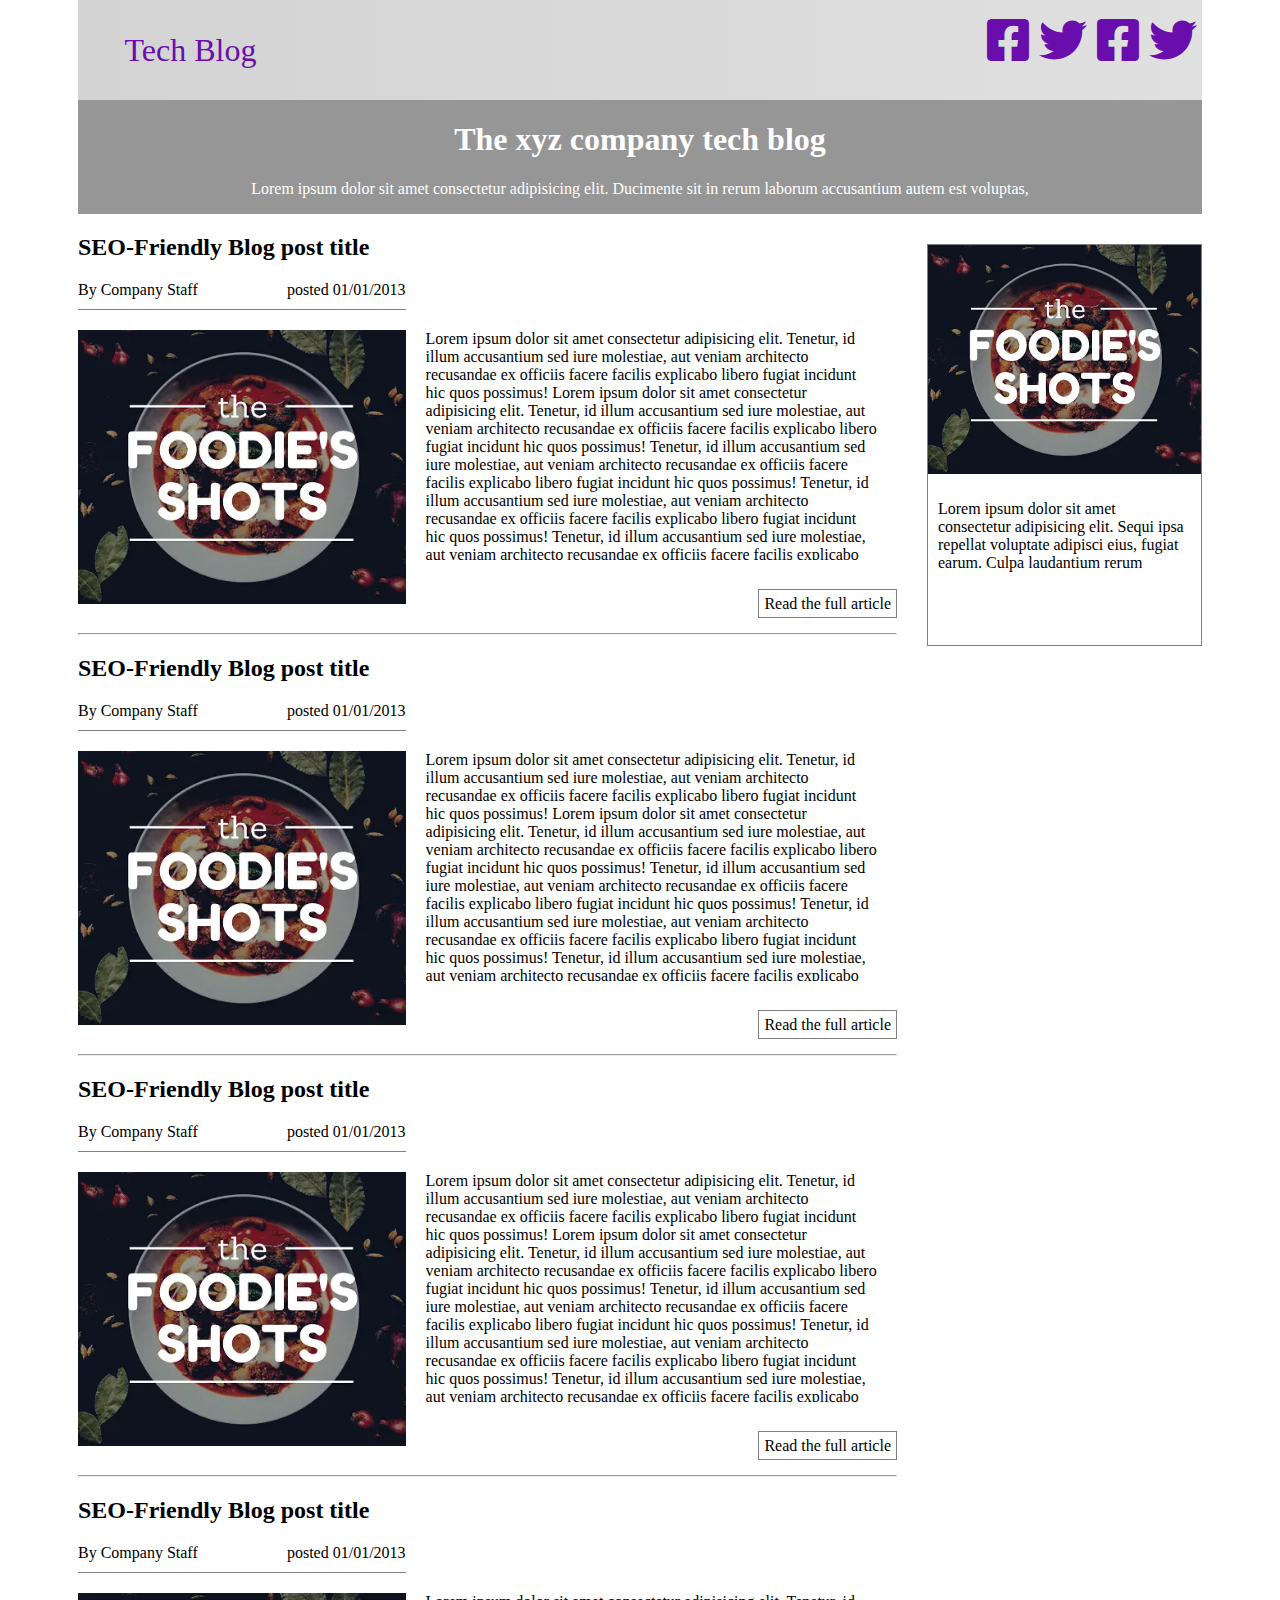
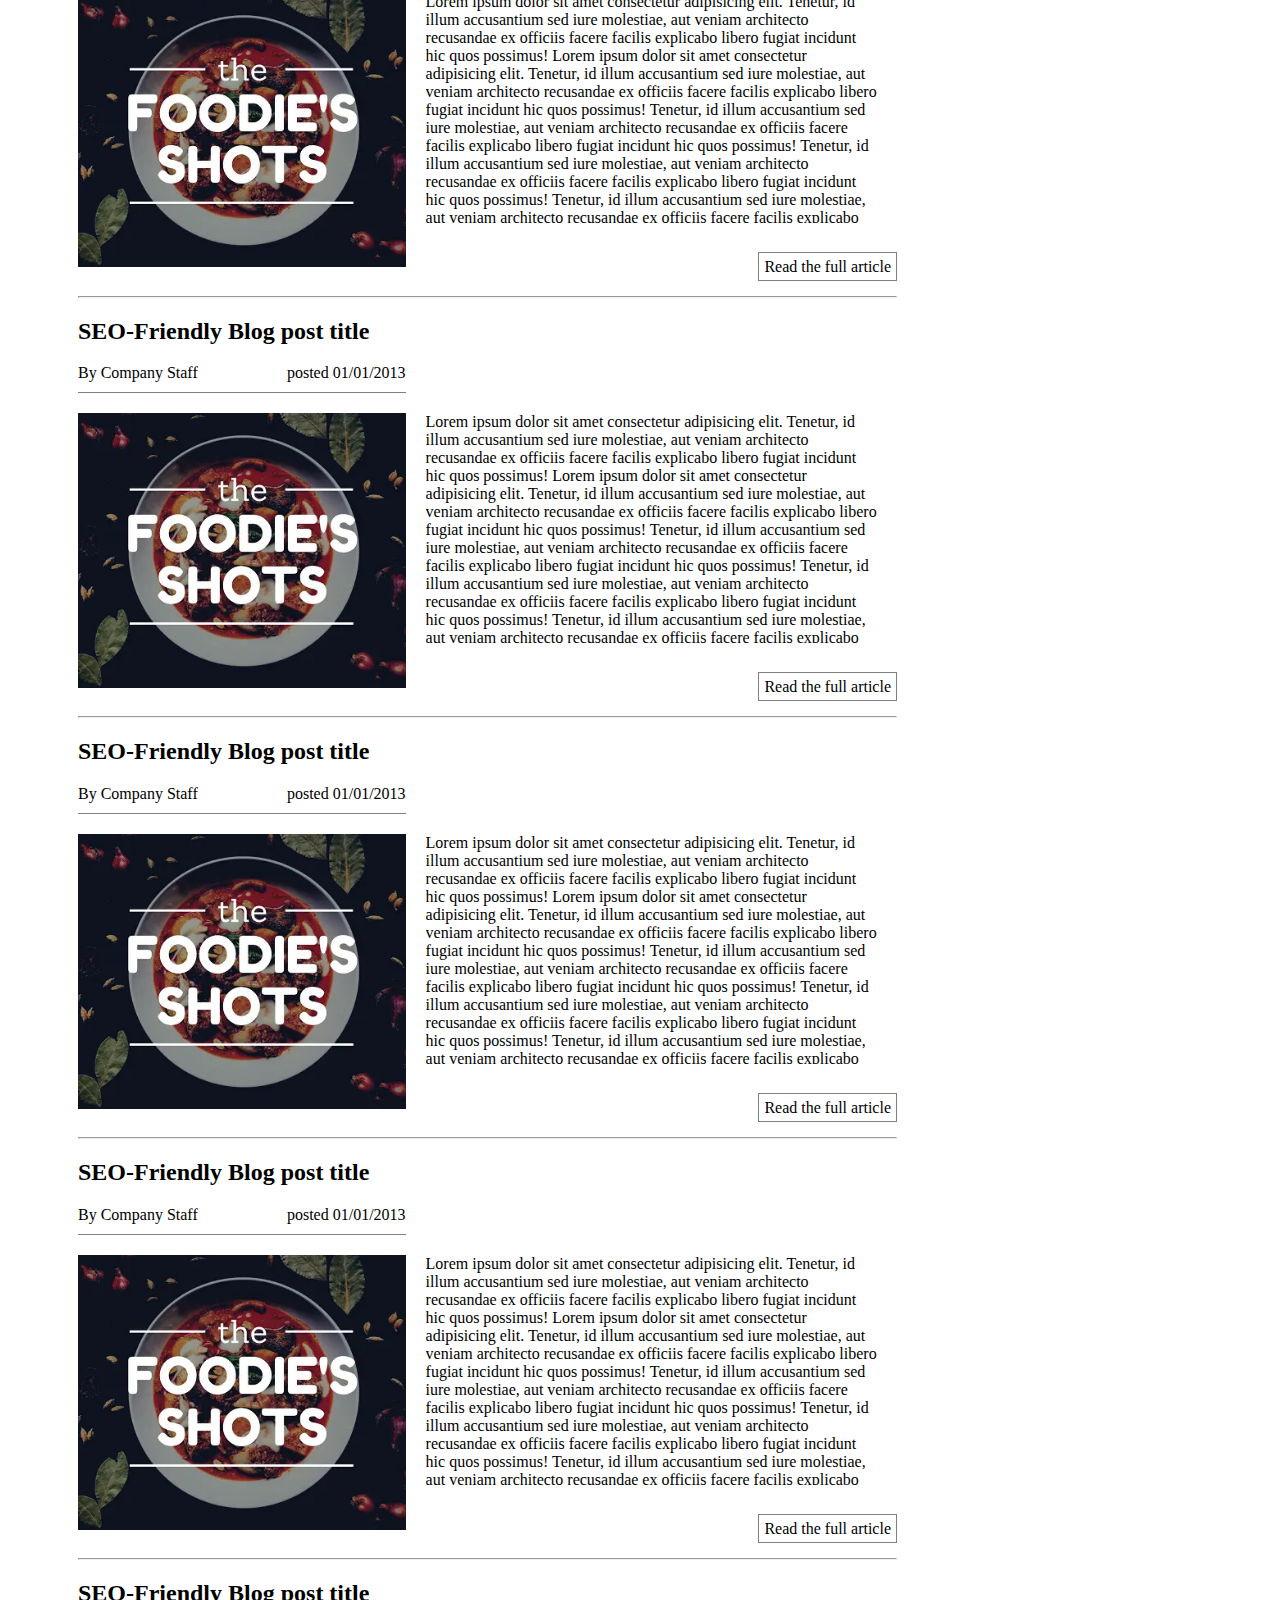
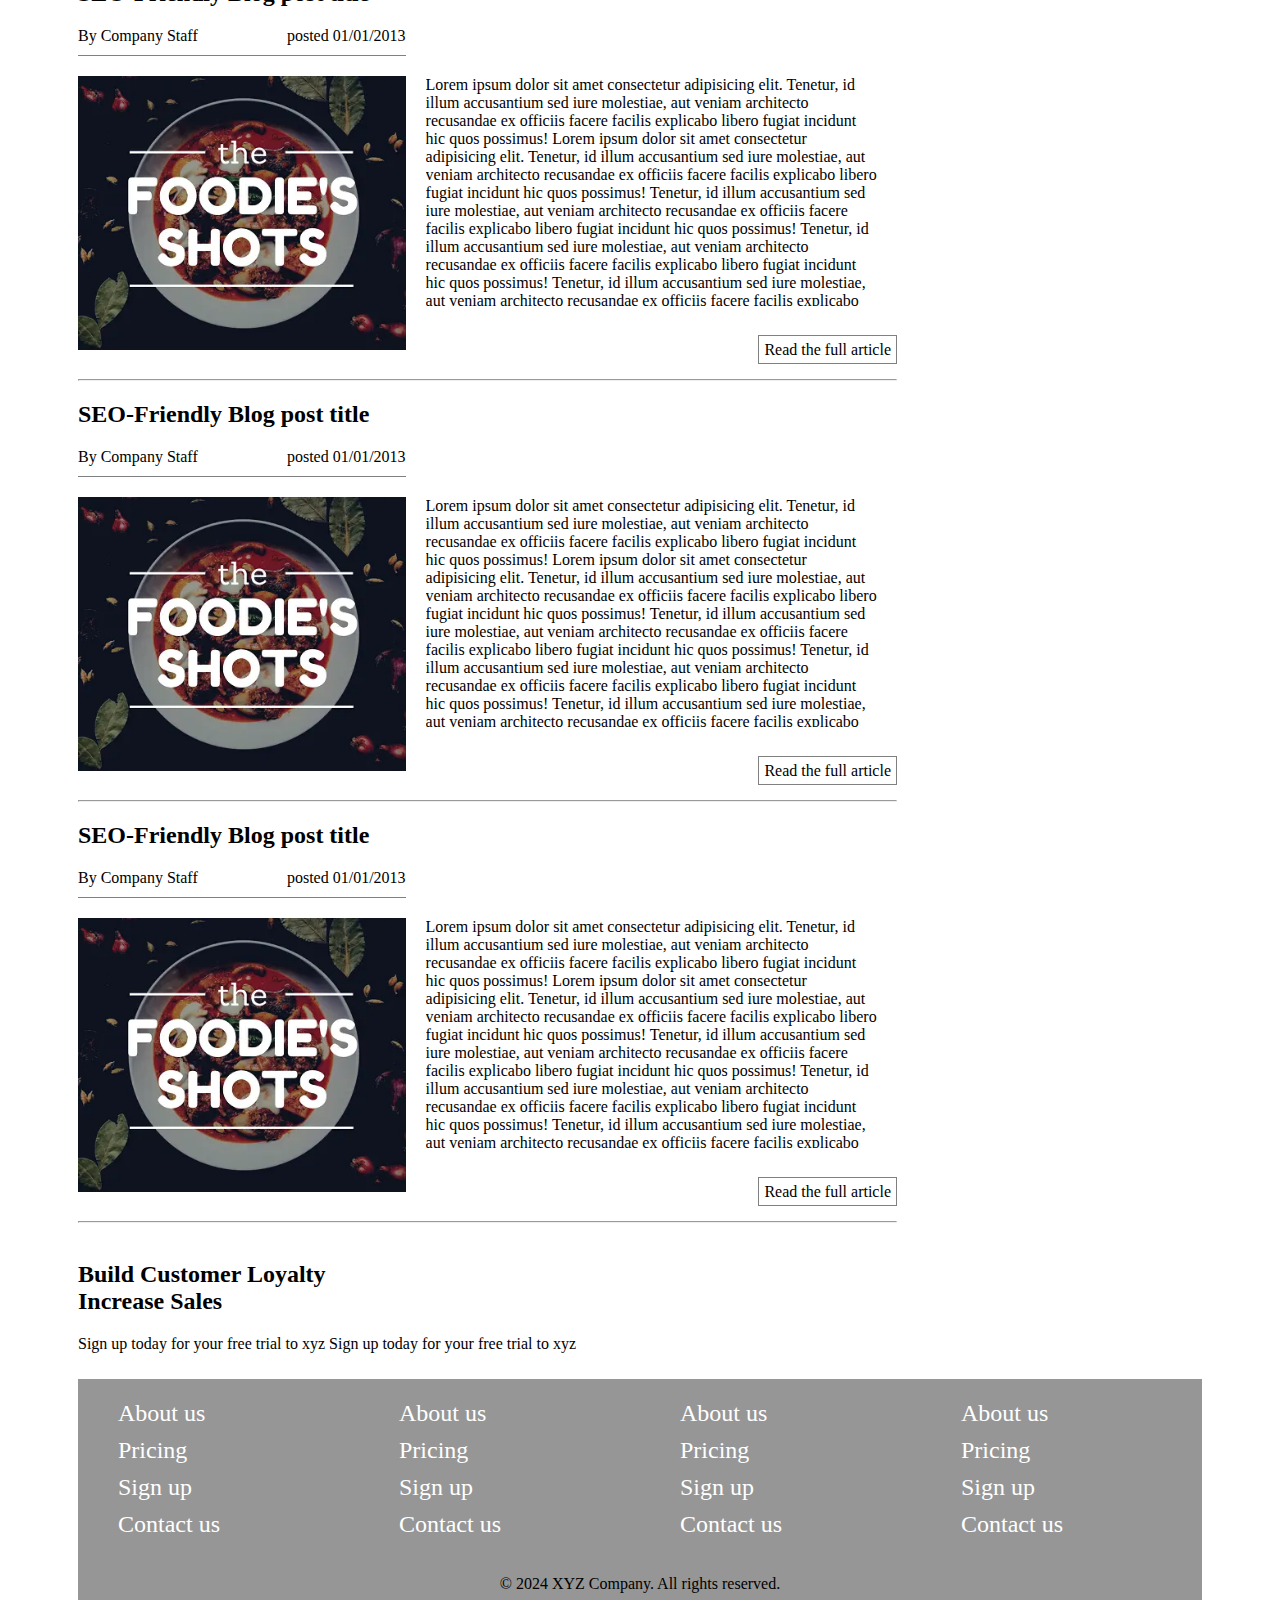
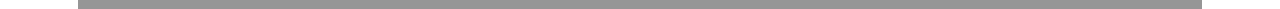
==== commit 14bd92ee: "responsive" ====
--- a/index.html
+++ b/index.html
@@ -9,6 +9,7 @@
       href="https://cdnjs.cloudflare.com/ajax/libs/font-awesome/6.0.0-beta3/css/all.min.css"
     />
     <link rel="stylesheet" href="style.css" />
+    <link rel="stylesheet" href="responsive.css" />
   </head>
   <body>
     <div class="container">
@@ -48,6 +49,501 @@
       <main role="main">
         <section class="section-post">
           <div class="section-post__posts">
+            <article class="post">
+              <h2 class="post__title">SEO-Friendly Blog post title</h2>
+              <div class="post_container">
+                <div class="post__bio flex-container">
+                  <div class="post__publish">
+                    <div class="post__publish__publisher">By Company Staff</div>
+                    <div class="post__publish__date">posted 01/01/2013</div>
+                  </div>
+
+                  <div class="post__publish__right"></div>
+                </div>
+                <div class="post__content flex-container">
+                  <div class="post__content__image">
+                    <img
+                      class="full-width"
+                      src="imgs/feature-img1.webp"
+                      alt="Feature image"
+                    />
+                  </div>
+                  <div class="post__content__desc">
+                    <div class="post__content__desc__text">
+                      Lorem ipsum dolor sit amet consectetur adipisicing elit.
+                      Tenetur, id illum accusantium sed iure molestiae, aut
+                      veniam architecto recusandae ex officiis facere facilis
+                      explicabo libero fugiat incidunt hic quos possimus! Lorem
+                      ipsum dolor sit amet consectetur adipisicing elit.
+                      Tenetur, id illum accusantium sed iure molestiae, aut
+                      veniam architecto recusandae ex officiis facere facilis
+                      explicabo libero fugiat incidunt hic quos possimus!
+                      Tenetur, id illum accusantium sed iure molestiae, aut
+                      veniam architecto recusandae ex officiis facere facilis
+                      explicabo libero fugiat incidunt hic quos possimus!
+                      Tenetur, id illum accusantium sed iure molestiae, aut
+                      veniam architecto recusandae ex officiis facere facilis
+                      explicabo libero fugiat incidunt hic quos possimus!
+                      Tenetur, id illum accusantium sed iure molestiae, aut
+                      veniam architecto recusandae ex officiis facere facilis
+                      explicabo libero fugiat incidunt hic quos possimus!
+                      Tenetur, id illum accusantium sed iure molestiae, aut
+                      veniam architecto recusandae ex officiis facere facilis
+                      explicabo libero fugiat incidunt hic quos possimus!
+                      Tenetur, id illum accusantium sed iure molestiae, aut
+                      veniam architecto recusandae ex officiis facere facilis
+                      explicabo libero fugiat incidunt hic quos possimus!
+                    </div>
+                    <div class="post__content__desc__read-more">
+                      <a class="read-more-button" href="post.html"
+                        >Read the full article</a
+                      >
+                    </div>
+                  </div>
+                </div>
+              </div>
+            </article>
+            <hr />
+            <article class="post">
+              <h2 class="post__title">SEO-Friendly Blog post title</h2>
+              <div class="post_container">
+                <div class="post__bio flex-container">
+                  <div class="post__publish">
+                    <div class="post__publish__publisher">By Company Staff</div>
+                    <div class="post__publish__date">posted 01/01/2013</div>
+                  </div>
+
+                  <div class="post__publish__right"></div>
+                </div>
+                <div class="post__content flex-container">
+                  <div class="post__content__image">
+                    <img
+                      class="full-width"
+                      src="imgs/feature-img1.webp"
+                      alt="Feature image"
+                    />
+                  </div>
+                  <div class="post__content__desc">
+                    <div class="post__content__desc__text">
+                      Lorem ipsum dolor sit amet consectetur adipisicing elit.
+                      Tenetur, id illum accusantium sed iure molestiae, aut
+                      veniam architecto recusandae ex officiis facere facilis
+                      explicabo libero fugiat incidunt hic quos possimus! Lorem
+                      ipsum dolor sit amet consectetur adipisicing elit.
+                      Tenetur, id illum accusantium sed iure molestiae, aut
+                      veniam architecto recusandae ex officiis facere facilis
+                      explicabo libero fugiat incidunt hic quos possimus!
+                      Tenetur, id illum accusantium sed iure molestiae, aut
+                      veniam architecto recusandae ex officiis facere facilis
+                      explicabo libero fugiat incidunt hic quos possimus!
+                      Tenetur, id illum accusantium sed iure molestiae, aut
+                      veniam architecto recusandae ex officiis facere facilis
+                      explicabo libero fugiat incidunt hic quos possimus!
+                      Tenetur, id illum accusantium sed iure molestiae, aut
+                      veniam architecto recusandae ex officiis facere facilis
+                      explicabo libero fugiat incidunt hic quos possimus!
+                      Tenetur, id illum accusantium sed iure molestiae, aut
+                      veniam architecto recusandae ex officiis facere facilis
+                      explicabo libero fugiat incidunt hic quos possimus!
+                      Tenetur, id illum accusantium sed iure molestiae, aut
+                      veniam architecto recusandae ex officiis facere facilis
+                      explicabo libero fugiat incidunt hic quos possimus!
+                    </div>
+                    <div class="post__content__desc__read-more">
+                      <a class="read-more-button" href="post.html"
+                        >Read the full article</a
+                      >
+                    </div>
+                  </div>
+                </div>
+              </div>
+            </article>
+            <hr />
+            <article class="post">
+              <h2 class="post__title">SEO-Friendly Blog post title</h2>
+              <div class="post_container">
+                <div class="post__bio flex-container">
+                  <div class="post__publish">
+                    <div class="post__publish__publisher">By Company Staff</div>
+                    <div class="post__publish__date">posted 01/01/2013</div>
+                  </div>
+
+                  <div class="post__publish__right"></div>
+                </div>
+                <div class="post__content flex-container">
+                  <div class="post__content__image">
+                    <img
+                      class="full-width"
+                      src="imgs/feature-img1.webp"
+                      alt="Feature image"
+                    />
+                  </div>
+                  <div class="post__content__desc">
+                    <div class="post__content__desc__text">
+                      Lorem ipsum dolor sit amet consectetur adipisicing elit.
+                      Tenetur, id illum accusantium sed iure molestiae, aut
+                      veniam architecto recusandae ex officiis facere facilis
+                      explicabo libero fugiat incidunt hic quos possimus! Lorem
+                      ipsum dolor sit amet consectetur adipisicing elit.
+                      Tenetur, id illum accusantium sed iure molestiae, aut
+                      veniam architecto recusandae ex officiis facere facilis
+                      explicabo libero fugiat incidunt hic quos possimus!
+                      Tenetur, id illum accusantium sed iure molestiae, aut
+                      veniam architecto recusandae ex officiis facere facilis
+                      explicabo libero fugiat incidunt hic quos possimus!
+                      Tenetur, id illum accusantium sed iure molestiae, aut
+                      veniam architecto recusandae ex officiis facere facilis
+                      explicabo libero fugiat incidunt hic quos possimus!
+                      Tenetur, id illum accusantium sed iure molestiae, aut
+                      veniam architecto recusandae ex officiis facere facilis
+                      explicabo libero fugiat incidunt hic quos possimus!
+                      Tenetur, id illum accusantium sed iure molestiae, aut
+                      veniam architecto recusandae ex officiis facere facilis
+                      explicabo libero fugiat incidunt hic quos possimus!
+                      Tenetur, id illum accusantium sed iure molestiae, aut
+                      veniam architecto recusandae ex officiis facere facilis
+                      explicabo libero fugiat incidunt hic quos possimus!
+                    </div>
+                    <div class="post__content__desc__read-more">
+                      <a class="read-more-button" href="post.html"
+                        >Read the full article</a
+                      >
+                    </div>
+                  </div>
+                </div>
+              </div>
+            </article>
+            <hr />
+            <article class="post">
+              <h2 class="post__title">SEO-Friendly Blog post title</h2>
+              <div class="post_container">
+                <div class="post__bio flex-container">
+                  <div class="post__publish">
+                    <div class="post__publish__publisher">By Company Staff</div>
+                    <div class="post__publish__date">posted 01/01/2013</div>
+                  </div>
+
+                  <div class="post__publish__right"></div>
+                </div>
+                <div class="post__content flex-container">
+                  <div class="post__content__image">
+                    <img
+                      class="full-width"
+                      src="imgs/feature-img1.webp"
+                      alt="Feature image"
+                    />
+                  </div>
+                  <div class="post__content__desc">
+                    <div class="post__content__desc__text">
+                      Lorem ipsum dolor sit amet consectetur adipisicing elit.
+                      Tenetur, id illum accusantium sed iure molestiae, aut
+                      veniam architecto recusandae ex officiis facere facilis
+                      explicabo libero fugiat incidunt hic quos possimus! Lorem
+                      ipsum dolor sit amet consectetur adipisicing elit.
+                      Tenetur, id illum accusantium sed iure molestiae, aut
+                      veniam architecto recusandae ex officiis facere facilis
+                      explicabo libero fugiat incidunt hic quos possimus!
+                      Tenetur, id illum accusantium sed iure molestiae, aut
+                      veniam architecto recusandae ex officiis facere facilis
+                      explicabo libero fugiat incidunt hic quos possimus!
+                      Tenetur, id illum accusantium sed iure molestiae, aut
+                      veniam architecto recusandae ex officiis facere facilis
+                      explicabo libero fugiat incidunt hic quos possimus!
+                      Tenetur, id illum accusantium sed iure molestiae, aut
+                      veniam architecto recusandae ex officiis facere facilis
+                      explicabo libero fugiat incidunt hic quos possimus!
+                      Tenetur, id illum accusantium sed iure molestiae, aut
+                      veniam architecto recusandae ex officiis facere facilis
+                      explicabo libero fugiat incidunt hic quos possimus!
+                      Tenetur, id illum accusantium sed iure molestiae, aut
+                      veniam architecto recusandae ex officiis facere facilis
+                      explicabo libero fugiat incidunt hic quos possimus!
+                    </div>
+                    <div class="post__content__desc__read-more">
+                      <a class="read-more-button" href="post.html"
+                        >Read the full article</a
+                      >
+                    </div>
+                  </div>
+                </div>
+              </div>
+            </article>
+            <hr />
+            <article class="post">
+              <h2 class="post__title">SEO-Friendly Blog post title</h2>
+              <div class="post_container">
+                <div class="post__bio flex-container">
+                  <div class="post__publish">
+                    <div class="post__publish__publisher">By Company Staff</div>
+                    <div class="post__publish__date">posted 01/01/2013</div>
+                  </div>
+
+                  <div class="post__publish__right"></div>
+                </div>
+                <div class="post__content flex-container">
+                  <div class="post__content__image">
+                    <img
+                      class="full-width"
+                      src="imgs/feature-img1.webp"
+                      alt="Feature image"
+                    />
+                  </div>
+                  <div class="post__content__desc">
+                    <div class="post__content__desc__text">
+                      Lorem ipsum dolor sit amet consectetur adipisicing elit.
+                      Tenetur, id illum accusantium sed iure molestiae, aut
+                      veniam architecto recusandae ex officiis facere facilis
+                      explicabo libero fugiat incidunt hic quos possimus! Lorem
+                      ipsum dolor sit amet consectetur adipisicing elit.
+                      Tenetur, id illum accusantium sed iure molestiae, aut
+                      veniam architecto recusandae ex officiis facere facilis
+                      explicabo libero fugiat incidunt hic quos possimus!
+                      Tenetur, id illum accusantium sed iure molestiae, aut
+                      veniam architecto recusandae ex officiis facere facilis
+                      explicabo libero fugiat incidunt hic quos possimus!
+                      Tenetur, id illum accusantium sed iure molestiae, aut
+                      veniam architecto recusandae ex officiis facere facilis
+                      explicabo libero fugiat incidunt hic quos possimus!
+                      Tenetur, id illum accusantium sed iure molestiae, aut
+                      veniam architecto recusandae ex officiis facere facilis
+                      explicabo libero fugiat incidunt hic quos possimus!
+                      Tenetur, id illum accusantium sed iure molestiae, aut
+                      veniam architecto recusandae ex officiis facere facilis
+                      explicabo libero fugiat incidunt hic quos possimus!
+                      Tenetur, id illum accusantium sed iure molestiae, aut
+                      veniam architecto recusandae ex officiis facere facilis
+                      explicabo libero fugiat incidunt hic quos possimus!
+                    </div>
+                    <div class="post__content__desc__read-more">
+                      <a class="read-more-button" href="post.html"
+                        >Read the full article</a
+                      >
+                    </div>
+                  </div>
+                </div>
+              </div>
+            </article>
+            <hr />
+            <article class="post">
+              <h2 class="post__title">SEO-Friendly Blog post title</h2>
+              <div class="post_container">
+                <div class="post__bio flex-container">
+                  <div class="post__publish">
+                    <div class="post__publish__publisher">By Company Staff</div>
+                    <div class="post__publish__date">posted 01/01/2013</div>
+                  </div>
+
+                  <div class="post__publish__right"></div>
+                </div>
+                <div class="post__content flex-container">
+                  <div class="post__content__image">
+                    <img
+                      class="full-width"
+                      src="imgs/feature-img1.webp"
+                      alt="Feature image"
+                    />
+                  </div>
+                  <div class="post__content__desc">
+                    <div class="post__content__desc__text">
+                      Lorem ipsum dolor sit amet consectetur adipisicing elit.
+                      Tenetur, id illum accusantium sed iure molestiae, aut
+                      veniam architecto recusandae ex officiis facere facilis
+                      explicabo libero fugiat incidunt hic quos possimus! Lorem
+                      ipsum dolor sit amet consectetur adipisicing elit.
+                      Tenetur, id illum accusantium sed iure molestiae, aut
+                      veniam architecto recusandae ex officiis facere facilis
+                      explicabo libero fugiat incidunt hic quos possimus!
+                      Tenetur, id illum accusantium sed iure molestiae, aut
+                      veniam architecto recusandae ex officiis facere facilis
+                      explicabo libero fugiat incidunt hic quos possimus!
+                      Tenetur, id illum accusantium sed iure molestiae, aut
+                      veniam architecto recusandae ex officiis facere facilis
+                      explicabo libero fugiat incidunt hic quos possimus!
+                      Tenetur, id illum accusantium sed iure molestiae, aut
+                      veniam architecto recusandae ex officiis facere facilis
+                      explicabo libero fugiat incidunt hic quos possimus!
+                      Tenetur, id illum accusantium sed iure molestiae, aut
+                      veniam architecto recusandae ex officiis facere facilis
+                      explicabo libero fugiat incidunt hic quos possimus!
+                      Tenetur, id illum accusantium sed iure molestiae, aut
+                      veniam architecto recusandae ex officiis facere facilis
+                      explicabo libero fugiat incidunt hic quos possimus!
+                    </div>
+                    <div class="post__content__desc__read-more">
+                      <a class="read-more-button" href="post.html"
+                        >Read the full article</a
+                      >
+                    </div>
+                  </div>
+                </div>
+              </div>
+            </article>
+            <hr />
+            <article class="post">
+              <h2 class="post__title">SEO-Friendly Blog post title</h2>
+              <div class="post_container">
+                <div class="post__bio flex-container">
+                  <div class="post__publish">
+                    <div class="post__publish__publisher">By Company Staff</div>
+                    <div class="post__publish__date">posted 01/01/2013</div>
+                  </div>
+
+                  <div class="post__publish__right"></div>
+                </div>
+                <div class="post__content flex-container">
+                  <div class="post__content__image">
+                    <img
+                      class="full-width"
+                      src="imgs/feature-img1.webp"
+                      alt="Feature image"
+                    />
+                  </div>
+                  <div class="post__content__desc">
+                    <div class="post__content__desc__text">
+                      Lorem ipsum dolor sit amet consectetur adipisicing elit.
+                      Tenetur, id illum accusantium sed iure molestiae, aut
+                      veniam architecto recusandae ex officiis facere facilis
+                      explicabo libero fugiat incidunt hic quos possimus! Lorem
+                      ipsum dolor sit amet consectetur adipisicing elit.
+                      Tenetur, id illum accusantium sed iure molestiae, aut
+                      veniam architecto recusandae ex officiis facere facilis
+                      explicabo libero fugiat incidunt hic quos possimus!
+                      Tenetur, id illum accusantium sed iure molestiae, aut
+                      veniam architecto recusandae ex officiis facere facilis
+                      explicabo libero fugiat incidunt hic quos possimus!
+                      Tenetur, id illum accusantium sed iure molestiae, aut
+                      veniam architecto recusandae ex officiis facere facilis
+                      explicabo libero fugiat incidunt hic quos possimus!
+                      Tenetur, id illum accusantium sed iure molestiae, aut
+                      veniam architecto recusandae ex officiis facere facilis
+                      explicabo libero fugiat incidunt hic quos possimus!
+                      Tenetur, id illum accusantium sed iure molestiae, aut
+                      veniam architecto recusandae ex officiis facere facilis
+                      explicabo libero fugiat incidunt hic quos possimus!
+                      Tenetur, id illum accusantium sed iure molestiae, aut
+                      veniam architecto recusandae ex officiis facere facilis
+                      explicabo libero fugiat incidunt hic quos possimus!
+                    </div>
+                    <div class="post__content__desc__read-more">
+                      <a class="read-more-button" href="post.html"
+                        >Read the full article</a
+                      >
+                    </div>
+                  </div>
+                </div>
+              </div>
+            </article>
+            <hr />
+            <article class="post">
+              <h2 class="post__title">SEO-Friendly Blog post title</h2>
+              <div class="post_container">
+                <div class="post__bio flex-container">
+                  <div class="post__publish">
+                    <div class="post__publish__publisher">By Company Staff</div>
+                    <div class="post__publish__date">posted 01/01/2013</div>
+                  </div>
+
+                  <div class="post__publish__right"></div>
+                </div>
+                <div class="post__content flex-container">
+                  <div class="post__content__image">
+                    <img
+                      class="full-width"
+                      src="imgs/feature-img1.webp"
+                      alt="Feature image"
+                    />
+                  </div>
+                  <div class="post__content__desc">
+                    <div class="post__content__desc__text">
+                      Lorem ipsum dolor sit amet consectetur adipisicing elit.
+                      Tenetur, id illum accusantium sed iure molestiae, aut
+                      veniam architecto recusandae ex officiis facere facilis
+                      explicabo libero fugiat incidunt hic quos possimus! Lorem
+                      ipsum dolor sit amet consectetur adipisicing elit.
+                      Tenetur, id illum accusantium sed iure molestiae, aut
+                      veniam architecto recusandae ex officiis facere facilis
+                      explicabo libero fugiat incidunt hic quos possimus!
+                      Tenetur, id illum accusantium sed iure molestiae, aut
+                      veniam architecto recusandae ex officiis facere facilis
+                      explicabo libero fugiat incidunt hic quos possimus!
+                      Tenetur, id illum accusantium sed iure molestiae, aut
+                      veniam architecto recusandae ex officiis facere facilis
+                      explicabo libero fugiat incidunt hic quos possimus!
+                      Tenetur, id illum accusantium sed iure molestiae, aut
+                      veniam architecto recusandae ex officiis facere facilis
+                      explicabo libero fugiat incidunt hic quos possimus!
+                      Tenetur, id illum accusantium sed iure molestiae, aut
+                      veniam architecto recusandae ex officiis facere facilis
+                      explicabo libero fugiat incidunt hic quos possimus!
+                      Tenetur, id illum accusantium sed iure molestiae, aut
+                      veniam architecto recusandae ex officiis facere facilis
+                      explicabo libero fugiat incidunt hic quos possimus!
+                    </div>
+                    <div class="post__content__desc__read-more">
+                      <a class="read-more-button" href="post.html"
+                        >Read the full article</a
+                      >
+                    </div>
+                  </div>
+                </div>
+              </div>
+            </article>
+            <hr />
+            <article class="post">
+              <h2 class="post__title">SEO-Friendly Blog post title</h2>
+              <div class="post_container">
+                <div class="post__bio flex-container">
+                  <div class="post__publish">
+                    <div class="post__publish__publisher">By Company Staff</div>
+                    <div class="post__publish__date">posted 01/01/2013</div>
+                  </div>
+
+                  <div class="post__publish__right"></div>
+                </div>
+                <div class="post__content flex-container">
+                  <div class="post__content__image">
+                    <img
+                      class="full-width"
+                      src="imgs/feature-img1.webp"
+                      alt="Feature image"
+                    />
+                  </div>
+                  <div class="post__content__desc">
+                    <div class="post__content__desc__text">
+                      Lorem ipsum dolor sit amet consectetur adipisicing elit.
+                      Tenetur, id illum accusantium sed iure molestiae, aut
+                      veniam architecto recusandae ex officiis facere facilis
+                      explicabo libero fugiat incidunt hic quos possimus! Lorem
+                      ipsum dolor sit amet consectetur adipisicing elit.
+                      Tenetur, id illum accusantium sed iure molestiae, aut
+                      veniam architecto recusandae ex officiis facere facilis
+                      explicabo libero fugiat incidunt hic quos possimus!
+                      Tenetur, id illum accusantium sed iure molestiae, aut
+                      veniam architecto recusandae ex officiis facere facilis
+                      explicabo libero fugiat incidunt hic quos possimus!
+                      Tenetur, id illum accusantium sed iure molestiae, aut
+                      veniam architecto recusandae ex officiis facere facilis
+                      explicabo libero fugiat incidunt hic quos possimus!
+                      Tenetur, id illum accusantium sed iure molestiae, aut
+                      veniam architecto recusandae ex officiis facere facilis
+                      explicabo libero fugiat incidunt hic quos possimus!
+                      Tenetur, id illum accusantium sed iure molestiae, aut
+                      veniam architecto recusandae ex officiis facere facilis
+                      explicabo libero fugiat incidunt hic quos possimus!
+                      Tenetur, id illum accusantium sed iure molestiae, aut
+                      veniam architecto recusandae ex officiis facere facilis
+                      explicabo libero fugiat incidunt hic quos possimus!
+                    </div>
+                    <div class="post__content__desc__read-more">
+                      <a class="read-more-button" href="post.html"
+                        >Read the full article</a
+                      >
+                    </div>
+                  </div>
+                </div>
+              </div>
+            </article>
+            <hr />
             <article class="post">
               <h2 class="post__title">SEO-Friendly Blog post title</h2>
               <div class="post_container">
--- a/responsive.css
+++ b/responsive.css
@@ -0,0 +1,76 @@
+/* Extra small devices */
+@media (max-width: 575.98px) {
+  /* Styles for phones */
+  .siteInfo {
+    height: auto;
+    flex-direction: column;
+  }
+  .siteInfo .siteInfo__socialIcons {
+    justify-content: center;
+  }
+  .section-post {
+    flex-direction: column;
+  }
+  .post__publish__right {
+    display: none;
+  }
+  .siteCaption {
+    padding: 10px;
+  }
+  .post__title {
+    text-align: center;
+  }
+  .post_container {
+    margin: 15px;
+  }
+  .post__content {
+    height: auto;
+    flex-direction: column;
+  }
+  .post__content__desc__text,
+  .post__content__desc__read-more,
+  .section-post__sidebar,
+  .section-signup {
+    margin: 10px;
+  }
+  .section-post__sidebar img {
+    width: 100%;
+  }
+  footer nav {
+    flex-wrap: wrap;
+    justify-content: center;
+    align-items: center;
+  }
+  footer nav ul {
+    flex-basis: 40%;
+  }
+  #post-page .post__publish {
+    align-items: center;
+    flex-direction: column;
+  }
+}
+
+/* Small devices */
+@media (min-width: 576px) and (max-width: 767.98px) {
+  .section-post {
+    margin: 15px;
+  }
+}
+
+/* Medium devices */
+@media (min-width: 768px) and (max-width: 991.98px) {
+  .section-post,
+  .section-signup {
+    margin: 15px;
+  }
+}
+
+/* Large devices */
+@media (min-width: 992px) and (max-width: 1199.98px) {
+  /* Styles for large devices */
+}
+
+/* Extra large devices */
+@media (min-width: 1200px) {
+  /* Styles for extra large devices */
+}
